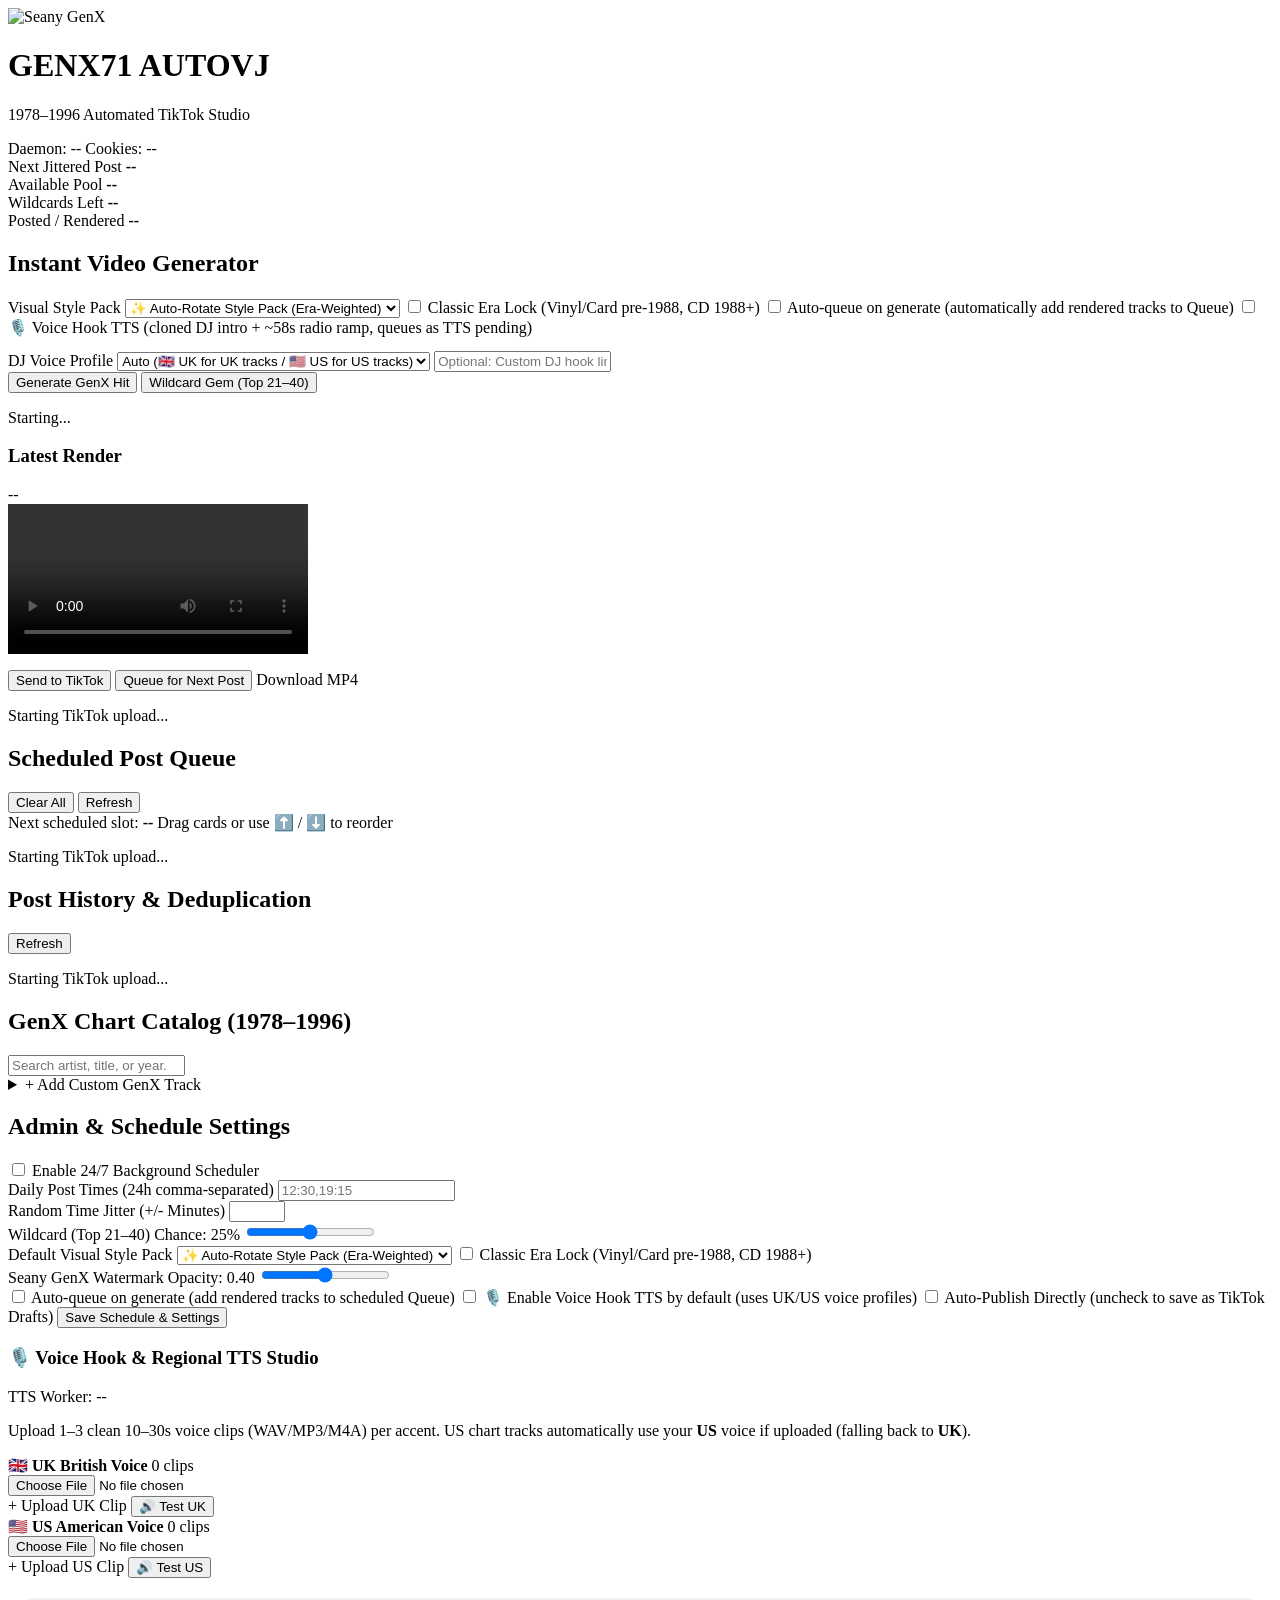
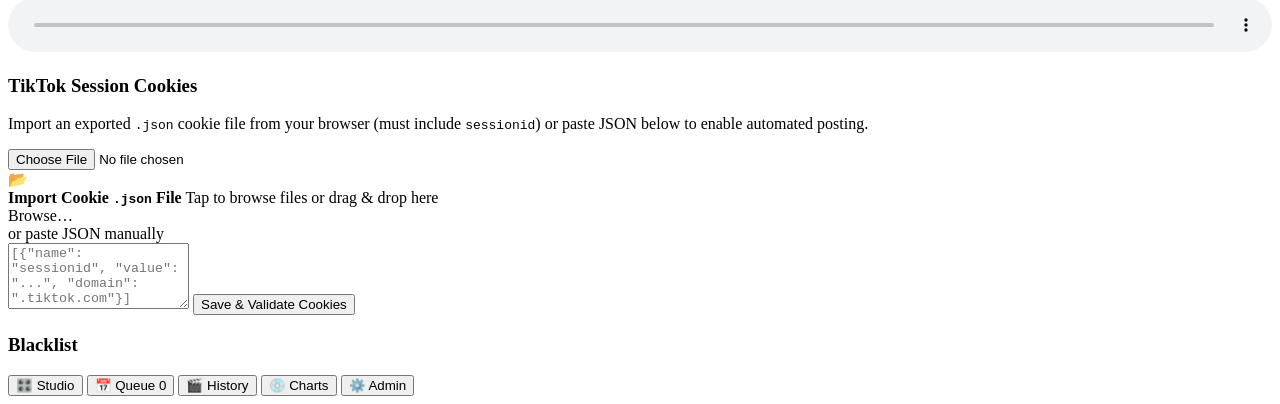
==== web/index.html @ 0e20424f "feat: Regional UK/US Voice Hook TTS sidecar, radio-ramp audio mix, ON AIR captions & TTS pending que" ====
<!DOCTYPE html>
<html lang="en">
<head>
  <meta charset="UTF-8" />
  <meta name="viewport" content="width=device-width, initial-scale=1.0, viewport-fit=cover" />
  <meta name="theme-color" content="#090a10" />
  <meta name="apple-mobile-web-app-capable" content="yes" />
  <meta name="apple-mobile-web-app-status-bar-style" content="black-translucent" />
  <title>GenX71 AutoVJ Studio</title>
  <link rel="manifest" href="/manifest.json" />
  <link rel="icon" href="/logo.png" type="image/png" />
  <link rel="stylesheet" href="/static/style.css?v=2.9" />
</head>
<body>
  <header class="topbar">
    <div class="brand">
      <img src="/logo.png" alt="Seany GenX" class="brand-logo" />
      <div>
        <h1>GENX71 <span class="accent">AUTOVJ</span></h1>
        <p class="subtitle">1978–1996 Automated TikTok Studio</p>
      </div>
    </div>
    <div class="status-pills">
      <span id="daemon-pill" class="pill pill-off">Daemon: --</span>
      <span id="cookie-pill" class="pill pill-warn">Cookies: --</span>
    </div>
  </header>

  <main class="container">
    <!-- TAB 1: STUDIO / DASHBOARD -->
    <section id="tab-studio" class="tab-panel active">
      <div class="stats-grid">
        <div class="stat-card">
          <span class="stat-label">Next Jittered Post</span>
          <strong id="stat-next-run" class="stat-val">--</strong>
        </div>
        <div class="stat-card">
          <span class="stat-label">Available Pool</span>
          <strong id="stat-avail" class="stat-val">--</strong>
        </div>
        <div class="stat-card">
          <span class="stat-label">Wildcards Left</span>
          <strong id="stat-wildcards" class="stat-val">--</strong>
        </div>
        <div class="stat-card">
          <span class="stat-label">Posted / Rendered</span>
          <strong id="stat-posted" class="stat-val">--</strong>
        </div>
      </div>

      <div class="card studio-controls">
        <h2>Instant Video Generator</h2>
        <div class="form-row">
          <label for="gen-template">Visual Style Pack</label>
          <select id="gen-template">
            <option value="auto">✨ Auto-Rotate Style Pack (Era-Weighted)</option>
            <option value="hifi">Hi-Fi Audiophile (3D Vinyl / CD)</option>
            <option value="vhs">VHS / MTV Broadcast</option>
            <option value="neon">Neon Tubes (80s Synth)</option>
            <option value="riso">Risograph Zine Poster</option>
            <option value="kinetic">Kinetic Color-Block</option>
            <option value="cassette">Cassette / Boombox Deck</option>
            <option value="vinyl">Classic: Spinning Vinyl + Tonearm</option>
            <option value="cd">Classic: 3D CD Jewel Case</option>
            <option value="retro">Classic: Retro Audiophile Card</option>
          </select>
          <label class="checkbox-label" style="margin-top: 6px;">
            <input type="checkbox" id="gen-era-appropriate" />
            <span>Classic Era Lock <span class="muted">(Vinyl/Card pre-1988, CD 1988+)</span></span>
          </label>
          <label class="checkbox-label" style="margin-top: 4px;">
            <input type="checkbox" id="gen-auto-queue" />
            <span>Auto-queue on generate <span class="muted">(automatically add rendered tracks to Queue)</span></span>
          </label>
          <label class="checkbox-label" style="margin-top: 4px;">
            <input type="checkbox" id="gen-tts-enabled" />
            <span>🎙️ Voice Hook TTS <span class="muted">(cloned DJ intro + ~58s radio ramp, queues as TTS pending)</span></span>
          </label>
        </div>

        <div id="gen-tts-options" class="form-row hidden" style="margin-top: 8px;">
          <label for="gen-voice-region">DJ Voice Profile</label>
          <select id="gen-voice-region">
            <option value="">Auto (🇬🇧 UK for UK tracks / 🇺🇸 US for US tracks)</option>
            <option value="uk">🇬🇧 UK British Voice</option>
            <option value="us">🇺🇸 US American Voice</option>
          </select>
          <input type="text" id="gen-custom-hook" placeholder="Optional: Custom DJ hook line (leave blank for era-specific auto hook)" style="margin-top: 6px;" />
        </div>

        <div class="btn-group">
          <button id="btn-gen-random" class="btn btn-primary">Generate GenX Hit</button>
          <button id="btn-gen-wildcard" class="btn btn-accent">Wildcard Gem (Top 21–40)</button>
        </div>

        <div id="gen-progress-box" class="progress-box hidden">
          <div class="progress-bar-bg">
            <div id="gen-progress-fill" class="progress-bar-fill" style="width: 0%"></div>
          </div>
          <p id="gen-progress-msg" class="progress-msg">Starting...</p>
        </div>
      </div>

      <div id="preview-card" class="card preview-card hidden">
        <div class="preview-header">
          <h3 id="preview-title">Latest Render</h3>
          <span id="preview-badge" class="badge">--</span>
        </div>
        <div class="video-wrapper">
          <video id="preview-video" controls playsinline></video>
        </div>
        <div class="btn-group-3" style="margin-top: 12px;">
          <button id="btn-publish-preview" class="btn btn-primary">Send to TikTok</button>
          <button id="btn-queue-preview" class="btn btn-accent">Queue for Next Post</button>
          <a id="btn-download-preview" class="btn btn-secondary" download>Download MP4</a>
        </div>
        <div id="publish-preview-progress-box" class="progress-box hidden">
          <div class="progress-bar-bg">
            <div id="publish-preview-progress-fill" class="progress-bar-fill" style="width: 0%"></div>
          </div>
          <p id="publish-preview-progress-msg" class="progress-msg">Starting TikTok upload...</p>
        </div>
      </div>
    </section>

    <!-- TAB 2: SCHEDULED QUEUE -->
    <section id="tab-queue" class="tab-panel">
      <div class="section-header">
        <h2>Scheduled Post Queue</h2>
        <div class="section-actions">
          <button id="btn-clear-queue" class="btn btn-small btn-danger-outline hidden">Clear All</button>
          <button id="btn-refresh-queue" class="btn btn-small">Refresh</button>
        </div>
      </div>
      <div class="card queue-summary">
        <span class="muted">Next scheduled slot: <strong id="queue-next-run" style="color: var(--cyan);">--</strong></span>
        <span class="muted">Drag cards or use ⬆️ / ⬇️ to reorder</span>
      </div>
      <div id="publish-queue-progress-box" class="card progress-box hidden" style="margin-top: 0;">
        <div class="progress-bar-bg">
          <div id="publish-queue-progress-fill" class="progress-bar-fill" style="width: 0%"></div>
        </div>
        <p id="publish-queue-progress-msg" class="progress-msg">Starting TikTok upload...</p>
      </div>
      <div id="queue-list" class="list-stack"></div>
    </section>

    <!-- TAB 3: POST HISTORY -->
    <section id="tab-posts" class="tab-panel">
      <div class="section-header">
        <h2>Post History &amp; Deduplication</h2>
        <button id="btn-refresh-posts" class="btn btn-small">Refresh</button>
      </div>
      <div id="publish-posts-progress-box" class="card progress-box hidden" style="margin-top: 0;">
        <div class="progress-bar-bg">
          <div id="publish-posts-progress-fill" class="progress-bar-fill" style="width: 0%"></div>
        </div>
        <p id="publish-posts-progress-msg" class="progress-msg">Starting TikTok upload...</p>
      </div>
      <div id="posts-list" class="list-stack"></div>
    </section>

    <!-- TAB 3: CHART CATALOG -->
    <section id="tab-tracks" class="tab-panel">
      <div class="section-header">
        <h2>GenX Chart Catalog (1978–1996)</h2>
      </div>
      <div class="search-bar">
        <input type="search" id="track-search" placeholder="Search artist, title, or year..." />
      </div>
      <details class="card add-track-details">
        <summary>+ Add Custom GenX Track</summary>
        <form id="add-track-form" class="form-stack">
          <input type="text" id="new-artist" placeholder="Artist (e.g. Blancmange)" required />
          <input type="text" id="new-title" placeholder="Title (e.g. Blind Vision)" required />
          <div class="form-row-2">
            <input type="number" id="new-year" placeholder="Year (1983)" min="1970" max="1999" required />
            <input type="number" id="new-peak" placeholder="Chart Peak (e.g. 10)" min="1" max="100" />
          </div>
          <label class="checkbox-label">
            <input type="checkbox" id="new-wildcard" /> Mark as Wildcard / Unusual Gem
          </label>
          <button type="submit" class="btn btn-primary">Add to Pool</button>
        </form>
      </details>
      <div id="tracks-list" class="list-stack"></div>
    </section>

    <!-- TAB 4: ADMIN & SCHEDULE -->
    <section id="tab-admin" class="tab-panel">
      <h2>Admin &amp; Schedule Settings</h2>

      <form id="settings-form" class="card form-stack">
        <label class="checkbox-label">
          <input type="checkbox" id="set-sched-enabled" /> Enable 24/7 Background Scheduler
        </label>

        <div class="form-row">
          <label for="set-post-times">Daily Post Times (24h comma-separated)</label>
          <input type="text" id="set-post-times" placeholder="12:30,19:15" />
        </div>

        <div class="form-row">
          <label for="set-jitter">Random Time Jitter (+/- Minutes)</label>
          <input type="number" id="set-jitter" min="0" max="120" />
        </div>

        <div class="form-row">
          <label for="set-wildcard">Wildcard (Top 21–40) Chance: <span id="wildcard-val">25</span>%</label>
          <input type="range" id="set-wildcard" min="0" max="100" step="5" />
        </div>

        <div class="form-row">
          <label for="set-template">Default Visual Style Pack</label>
          <select id="set-template">
            <option value="auto">✨ Auto-Rotate Style Pack (Era-Weighted)</option>
            <option value="hifi">Hi-Fi Audiophile (3D Vinyl / CD)</option>
            <option value="vhs">VHS / MTV Broadcast</option>
            <option value="neon">Neon Tubes (80s Synth)</option>
            <option value="riso">Risograph Zine Poster</option>
            <option value="kinetic">Kinetic Color-Block</option>
            <option value="cassette">Cassette / Boombox Deck</option>
            <option value="vinyl">Classic: Spinning Vinyl + Tonearm</option>
            <option value="cd">Classic: 3D CD Jewel Case</option>
            <option value="retro">Classic: Retro Audiophile Card</option>
          </select>
          <label class="checkbox-label" style="margin-top: 6px;">
            <input type="checkbox" id="set-era-appropriate" />
            <span>Classic Era Lock <span class="muted">(Vinyl/Card pre-1988, CD 1988+)</span></span>
          </label>
        </div>

        <div class="form-row">
          <label for="set-wm-opacity">Seany GenX Watermark Opacity: <span id="wm-val">0.40</span></label>
          <input type="range" id="set-wm-opacity" min="0.1" max="0.9" step="0.05" />
        </div>

        <label class="checkbox-label">
          <input type="checkbox" id="set-auto-queue" /> Auto-queue on generate (add rendered tracks to scheduled Queue)
        </label>

        <label class="checkbox-label">
          <input type="checkbox" id="set-tts-enabled" /> 🎙️ Enable Voice Hook TTS by default (uses UK/US voice profiles)
        </label>

        <label class="checkbox-label">
          <input type="checkbox" id="set-auto-publish" /> Auto-Publish Directly (uncheck to save as TikTok Drafts)
        </label>

        <button type="submit" class="btn btn-primary">Save Schedule &amp; Settings</button>
      </form>

      <div class="card form-stack" style="margin-top: 16px;">
        <div class="voice-profile-header">
          <h3>🎙️ Voice Hook &amp; Regional TTS Studio</h3>
          <span id="tts-worker-pill" class="pill pill-off">TTS Worker: --</span>
        </div>
        <p class="muted">Upload 1–3 clean 10–30s voice clips (WAV/MP3/M4A) per accent. US chart tracks automatically use your <strong>US</strong> voice if uploaded (falling back to <strong>UK</strong>).</p>

        <div class="voice-profiles-grid">
          <div class="voice-profile-box">
            <div class="voice-profile-header">
              <strong>🇬🇧 UK British Voice</strong>
              <span id="voice-uk-badge" class="badge">0 clips</span>
            </div>
            <input type="file" id="voice-uk-input" accept="audio/*,.wav,.mp3,.m4a,.ogg,.flac,.webm" class="sr-only" />
            <div class="section-actions">
              <label for="voice-uk-input" class="btn btn-secondary btn-small" style="cursor:pointer;">+ Upload UK Clip</label>
              <button type="button" id="btn-test-uk" class="btn btn-small" onclick="testVoiceProfile('uk')">🔊 Test UK</button>
            </div>
            <div id="voice-uk-list" class="list-stack"></div>
          </div>

          <div class="voice-profile-box">
            <div class="voice-profile-header">
              <strong>🇺🇸 US American Voice</strong>
              <span id="voice-us-badge" class="badge">0 clips</span>
            </div>
            <input type="file" id="voice-us-input" accept="audio/*,.wav,.mp3,.m4a,.ogg,.flac,.webm" class="sr-only" />
            <div class="section-actions">
              <label for="voice-us-input" class="btn btn-secondary btn-small" style="cursor:pointer;">+ Upload US Clip</label>
              <button type="button" id="btn-test-us" class="btn btn-small" onclick="testVoiceProfile('us')">🔊 Test US</button>
            </div>
            <div id="voice-us-list" class="list-stack"></div>
          </div>
        </div>

        <p id="tts-voice-msg" class="muted"></p>
        <audio id="tts-test-audio" controls class="hidden" style="width:100%; margin-top:4px;"></audio>
      </div>

      <div class="card form-stack" style="margin-top: 16px;">
        <h3>TikTok Session Cookies</h3>
        <p class="muted">Import an exported <code>.json</code> cookie file from your browser (must include <code>sessionid</code>) or paste JSON below to enable automated posting.</p>

        <input type="file" id="cookies-file-input" accept=".json,application/json" class="sr-only" />
        <label id="cookies-dropzone" for="cookies-file-input" class="file-dropzone" tabindex="0" aria-label="Browse for TikTok cookie JSON file">
          <div class="file-dropzone-icon">📂</div>
          <div class="file-dropzone-text">
            <strong>Import Cookie <code>.json</code> File</strong>
            <span id="cookies-file-name" class="muted">Tap to browse files or drag &amp; drop here</span>
          </div>
          <span class="btn btn-secondary btn-small">Browse…</span>
        </label>

        <div class="divider-label"><span>or paste JSON manually</span></div>
        <textarea id="cookies-input" rows="4" placeholder='[{"name": "sessionid", "value": "...", "domain": ".tiktok.com"}]'></textarea>
        <button id="btn-save-cookies" class="btn btn-accent">Save &amp; Validate Cookies</button>
        <p id="cookie-status-msg" class="muted"></p>
      </div>

      <div class="card form-stack" style="margin-top: 16px;">
        <h3>Blacklist</h3>
        <div id="blacklist-items" class="list-stack"></div>
      </div>
    </section>
  </main>

  <nav class="bottom-nav">
    <button class="nav-btn active" data-tab="studio">
      <span class="nav-icon">🎛️</span>
      <span>Studio</span>
    </button>
    <button class="nav-btn" data-tab="queue">
      <span class="nav-icon">📅</span>
      <span>Queue</span>
      <span id="queue-nav-badge" class="nav-badge hidden">0</span>
    </button>
    <button class="nav-btn" data-tab="posts">
      <span class="nav-icon">🎬</span>
      <span>History</span>
    </button>
    <button class="nav-btn" data-tab="tracks">
      <span class="nav-icon">💿</span>
      <span>Charts</span>
    </button>
    <button class="nav-btn" data-tab="admin">
      <span class="nav-icon">⚙️</span>
      <span>Admin</span>
    </button>
  </nav>

  <script src="/static/app.js?v=2.9"></script>
</body>
</html>
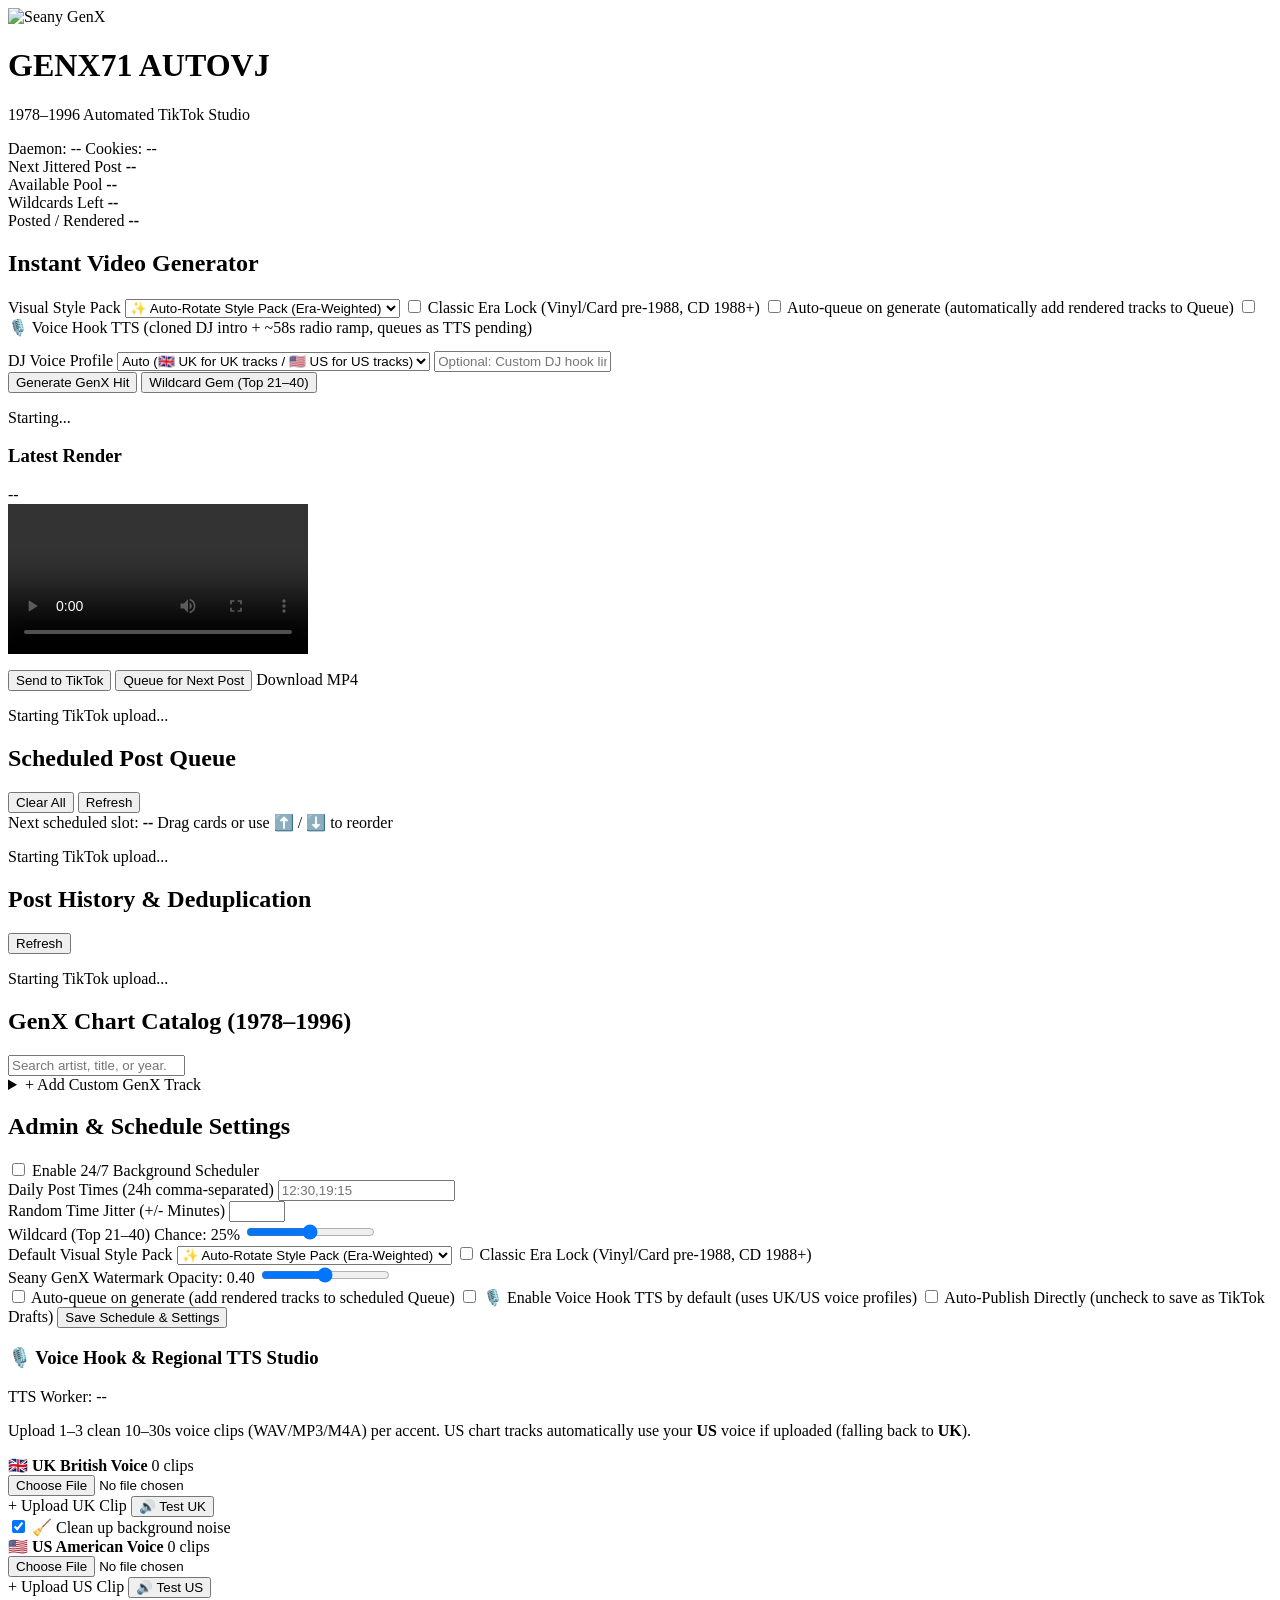
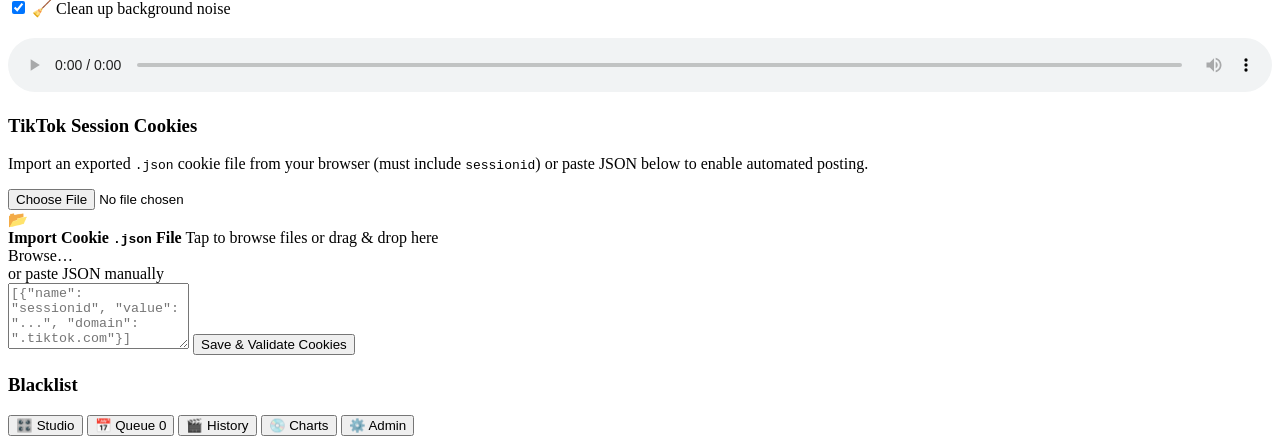
==== commit c36d5652: "feat(tts): add per-upload background noise cleanup checkbox for UK/US voice samples" ====
--- a/web/index.html
+++ b/web/index.html
@@ -268,6 +268,9 @@
               <label for="voice-uk-input" class="btn btn-secondary btn-small" style="cursor:pointer;">+ Upload UK Clip</label>
               <button type="button" id="btn-test-uk" class="btn btn-small" onclick="testVoiceProfile('uk')">🔊 Test UK</button>
             </div>
+            <label class="checkbox-row voice-denoise-opt">
+              <input type="checkbox" id="voice-uk-denoise" checked /> 🧹 Clean up background noise
+            </label>
             <div id="voice-uk-list" class="list-stack"></div>
           </div>
 
@@ -281,6 +284,9 @@
               <label for="voice-us-input" class="btn btn-secondary btn-small" style="cursor:pointer;">+ Upload US Clip</label>
               <button type="button" id="btn-test-us" class="btn btn-small" onclick="testVoiceProfile('us')">🔊 Test US</button>
             </div>
+            <label class="checkbox-row voice-denoise-opt">
+              <input type="checkbox" id="voice-us-denoise" checked /> 🧹 Clean up background noise
+            </label>
             <div id="voice-us-list" class="list-stack"></div>
           </div>
         </div>
@@ -340,6 +346,6 @@
     </button>
   </nav>
 
-  <script src="/static/app.js?v=2.9"></script>
+  <script src="/static/app.js?v=2.10"></script>
 </body>
 </html>
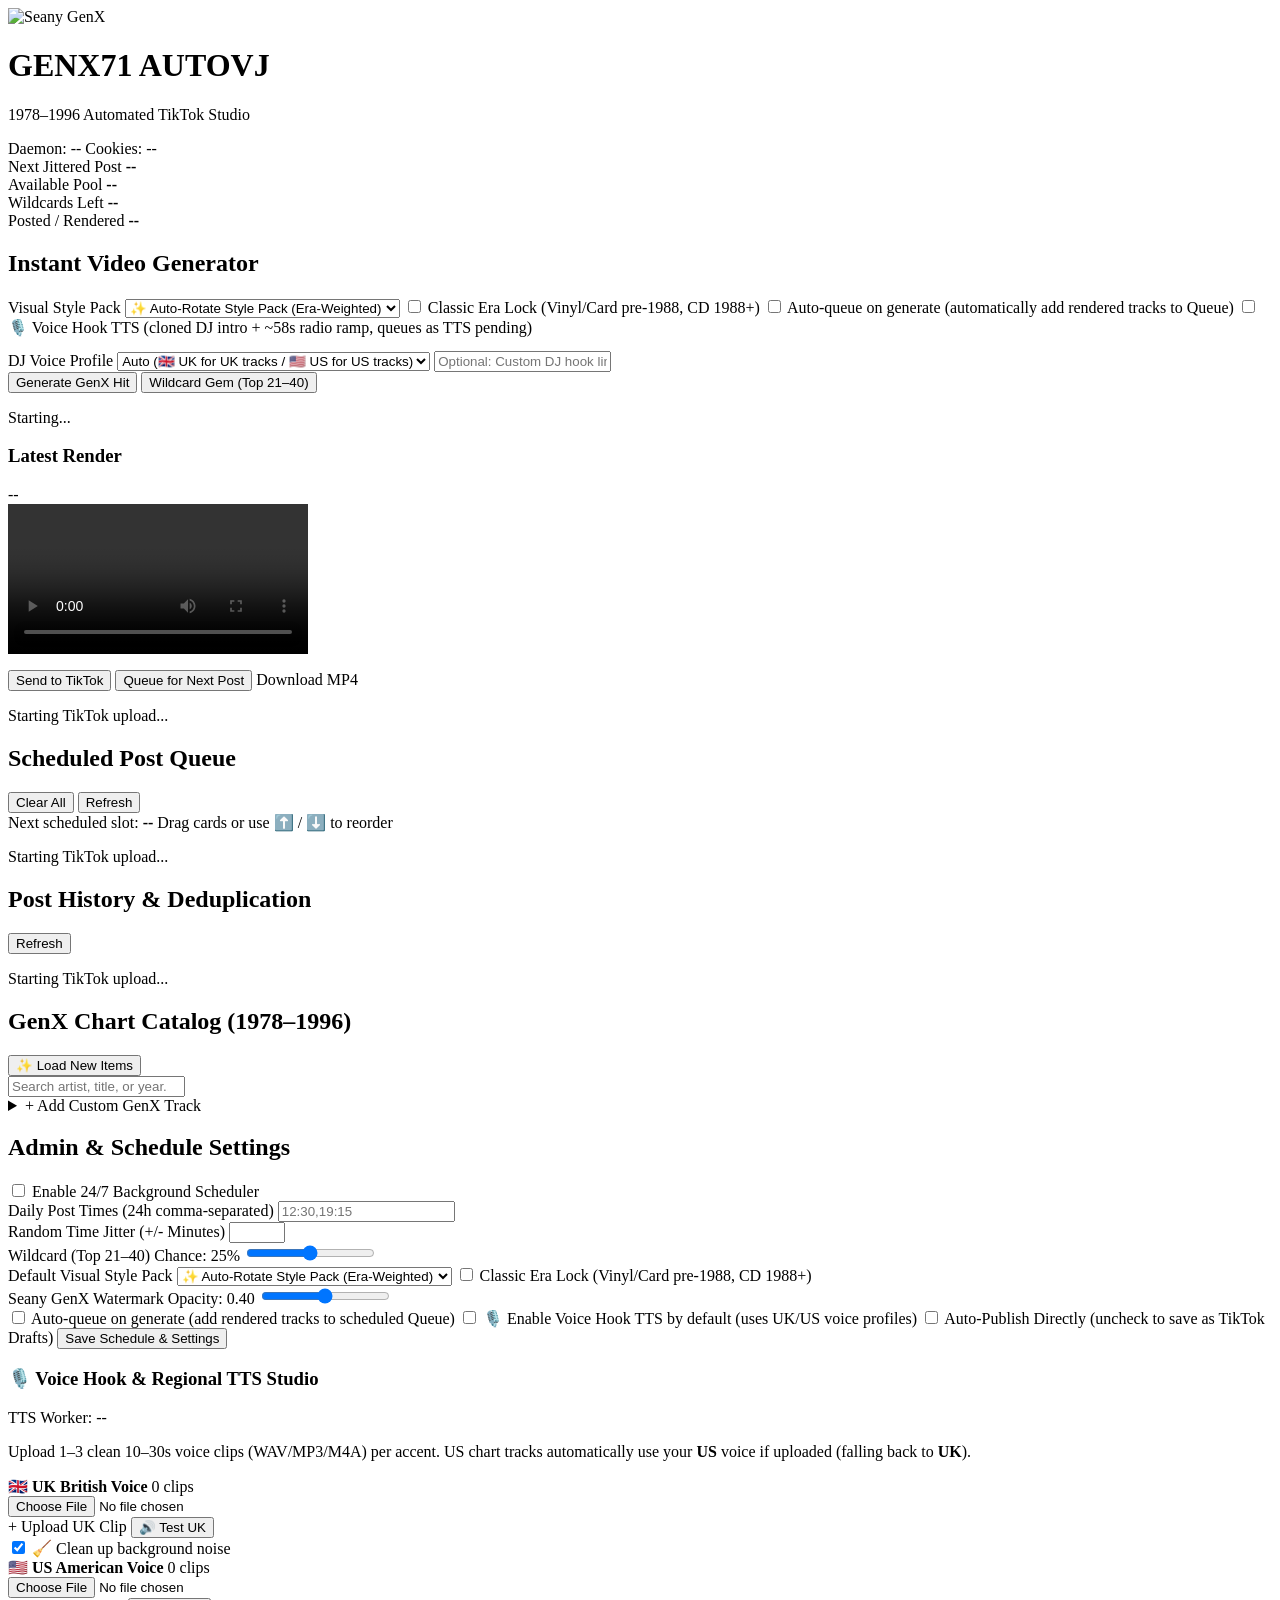
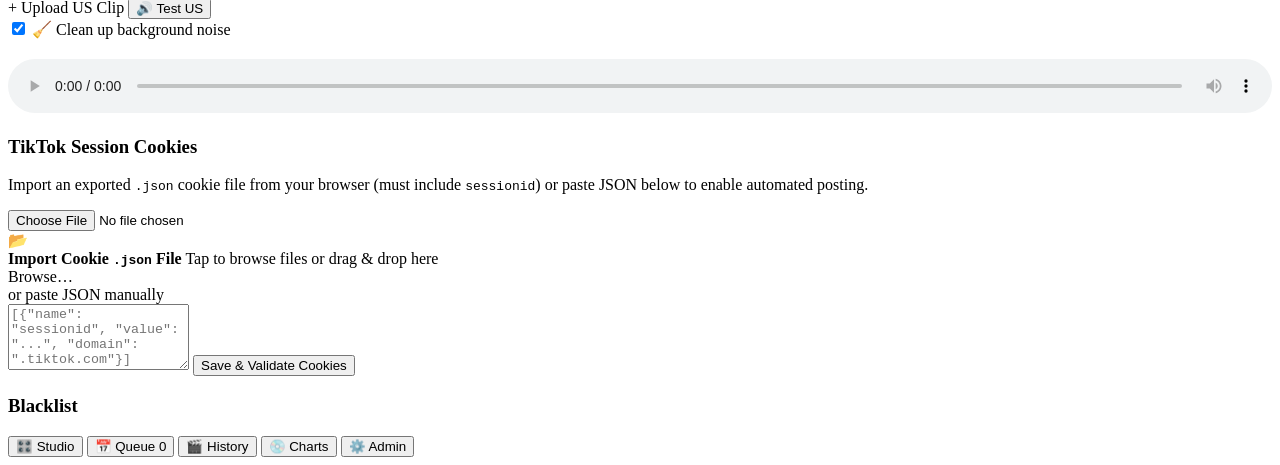
==== commit 2461bb6f: "feat(charts): add Load New Items button with hybrid Wikipedia/curated loader and page-shifting pagin" ====
--- a/web/index.html
+++ b/web/index.html
@@ -9,7 +9,7 @@
   <title>GenX71 AutoVJ Studio</title>
   <link rel="manifest" href="/manifest.json" />
   <link rel="icon" href="/logo.png" type="image/png" />
-  <link rel="stylesheet" href="/static/style.css?v=2.9" />
+  <link rel="stylesheet" href="/static/style.css?v=2.10" />
 </head>
 <body>
   <header class="topbar">
@@ -164,7 +164,9 @@
     <section id="tab-tracks" class="tab-panel">
       <div class="section-header">
         <h2>GenX Chart Catalog (1978–1996)</h2>
-      </div>
+        <button id="btn-load-new-tracks" class="btn btn-small btn-accent">✨ Load New Items</button>
+      </div>
+      <div id="tracks-load-status" class="tracks-load-status hidden"></div>
       <div class="search-bar">
         <input type="search" id="track-search" placeholder="Search artist, title, or year..." />
       </div>
@@ -183,7 +185,9 @@
           <button type="submit" class="btn btn-primary">Add to Pool</button>
         </form>
       </details>
+      <div id="tracks-pagination-top" class="pagination-bar hidden"></div>
       <div id="tracks-list" class="list-stack"></div>
+      <div id="tracks-pagination-bottom" class="pagination-bar hidden"></div>
     </section>
 
     <!-- TAB 4: ADMIN & SCHEDULE -->
@@ -346,6 +350,6 @@
     </button>
   </nav>
 
-  <script src="/static/app.js?v=2.10"></script>
+  <script src="/static/app.js?v=2.12"></script>
 </body>
 </html>
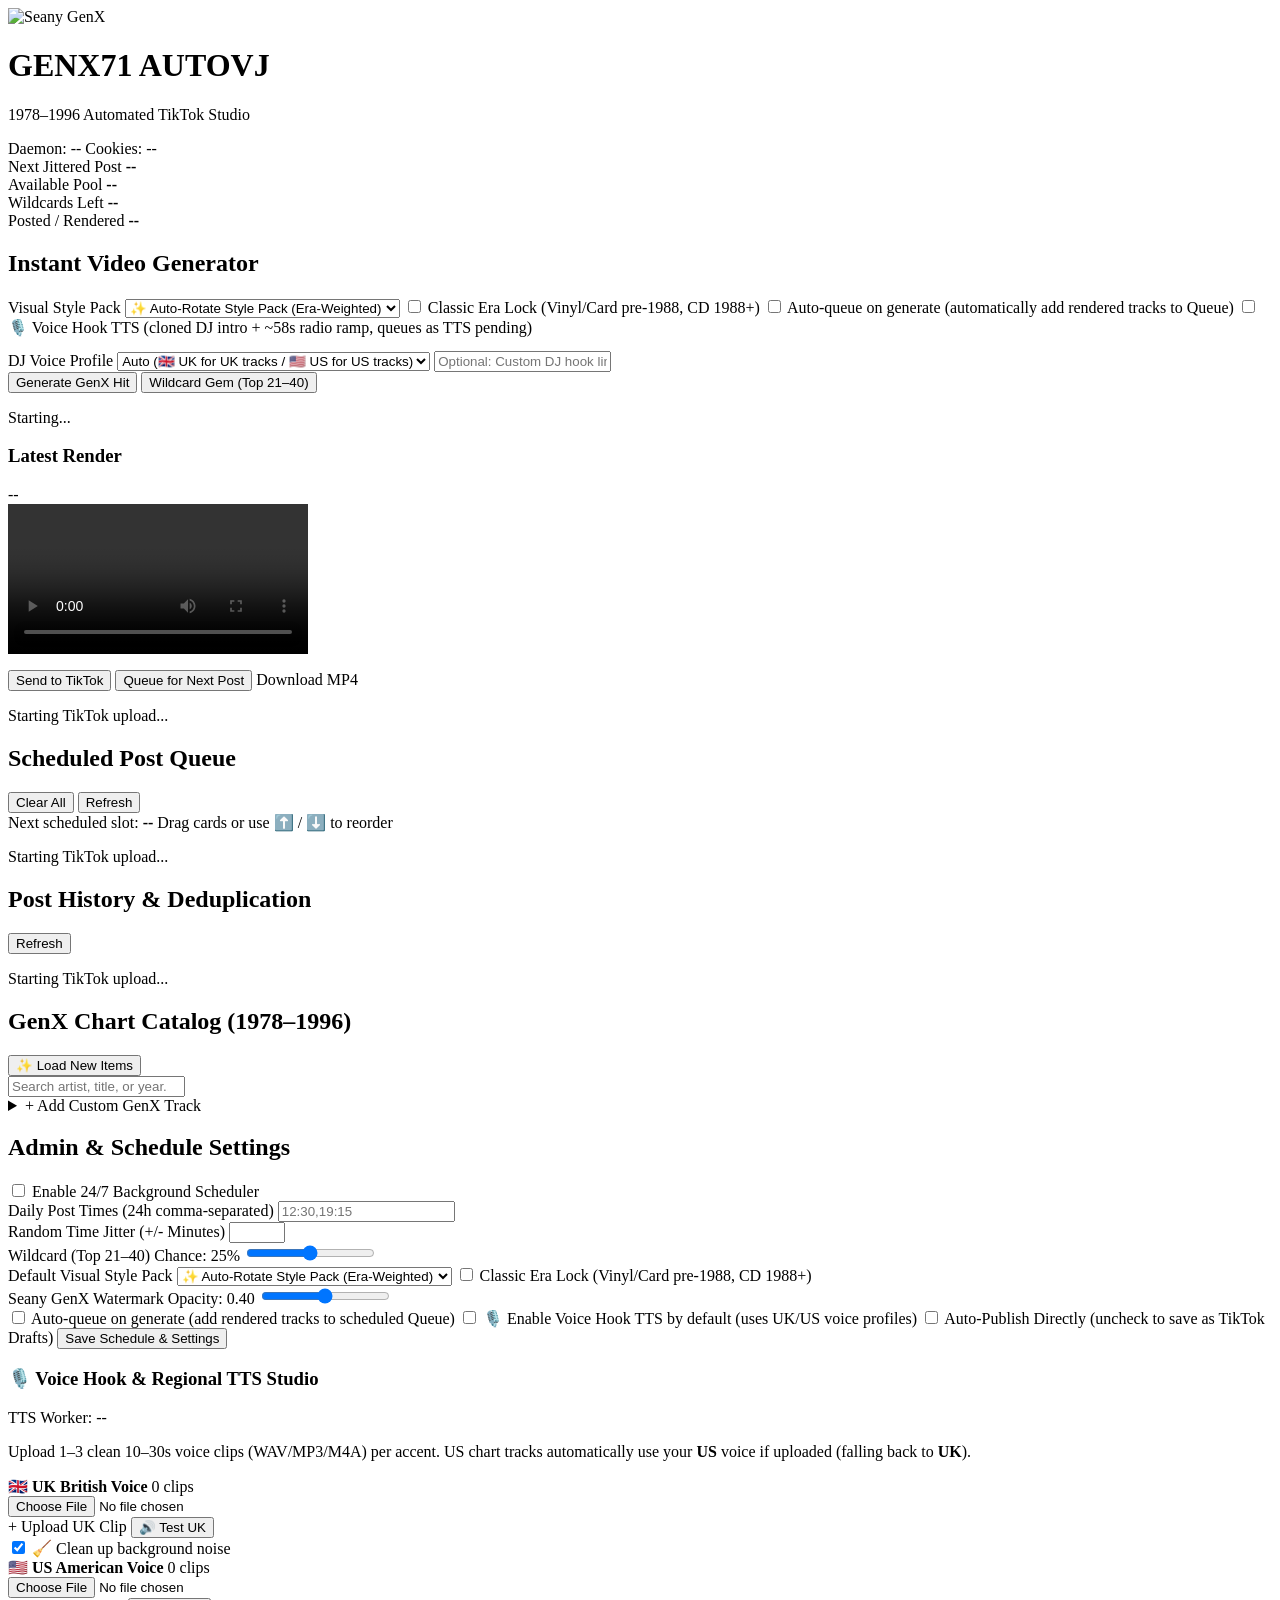
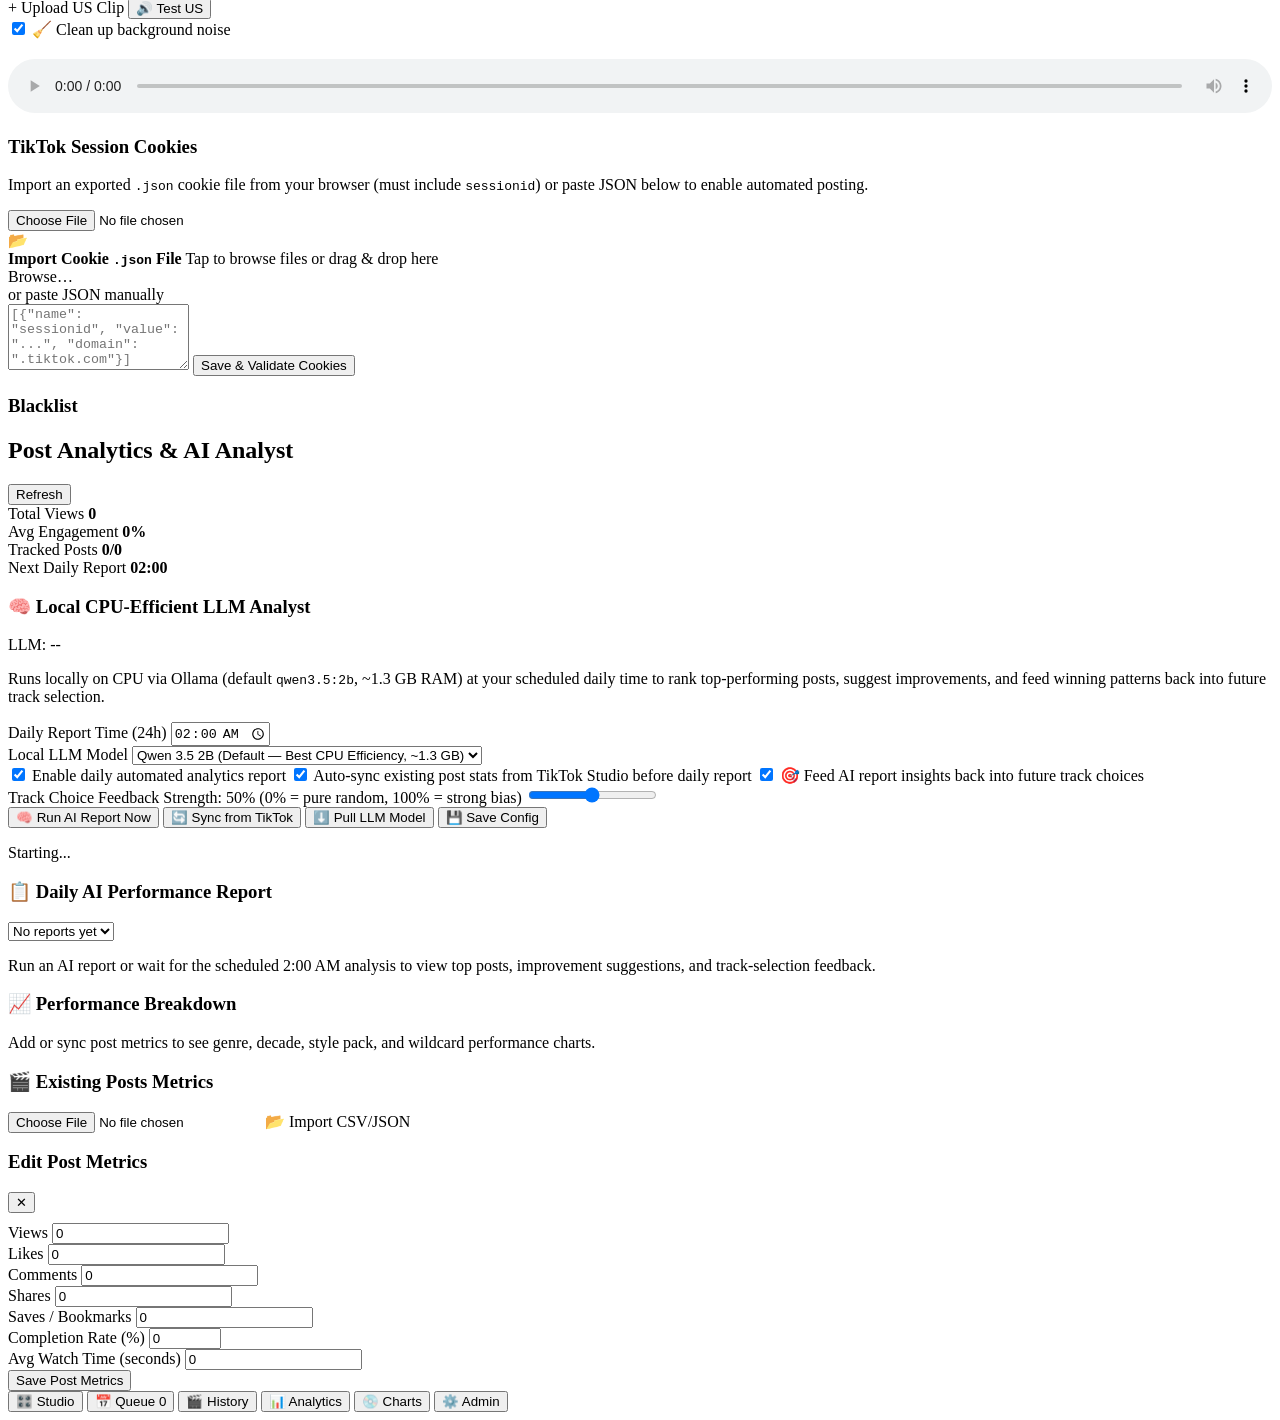
==== commit e6745b48: "feat(analytics): add post analytics section, daily local LLM analyst (Qwen3.5 2B), and track-choice " ====
--- a/web/index.html
+++ b/web/index.html
@@ -9,7 +9,7 @@
   <title>GenX71 AutoVJ Studio</title>
   <link rel="manifest" href="/manifest.json" />
   <link rel="icon" href="/logo.png" type="image/png" />
-  <link rel="stylesheet" href="/static/style.css?v=2.10" />
+  <link rel="stylesheet" href="/static/style.css?v=3.0" />
 </head>
 <body>
   <header class="topbar">
@@ -324,7 +324,172 @@
         <div id="blacklist-items" class="list-stack"></div>
       </div>
     </section>
+
+    <!-- TAB 5: POST ANALYTICS & LOCAL AI ANALYST -->
+    <section id="tab-analytics" class="tab-panel">
+      <div class="section-header">
+        <h2>Post Analytics &amp; AI Analyst</h2>
+        <button id="btn-refresh-analytics" class="btn btn-small">Refresh</button>
+      </div>
+
+      <div class="stats-grid">
+        <div class="stat-card">
+          <span class="stat-label">Total Views</span>
+          <strong id="ana-stat-views" class="stat-val">0</strong>
+        </div>
+        <div class="stat-card">
+          <span class="stat-label">Avg Engagement</span>
+          <strong id="ana-stat-eng" class="stat-val">0%</strong>
+        </div>
+        <div class="stat-card">
+          <span class="stat-label">Tracked Posts</span>
+          <strong id="ana-stat-tracked" class="stat-val">0/0</strong>
+        </div>
+        <div class="stat-card">
+          <span class="stat-label">Next Daily Report</span>
+          <strong id="ana-stat-next" class="stat-val">02:00</strong>
+        </div>
+      </div>
+
+      <div class="card form-stack">
+        <div class="voice-profile-header">
+          <h3>🧠 Local CPU-Efficient LLM Analyst</h3>
+          <span id="llm-worker-pill" class="pill pill-off">LLM: --</span>
+        </div>
+        <p class="muted">Runs locally on CPU via Ollama (default <code>qwen3.5:2b</code>, ~1.3 GB RAM) at your scheduled daily time to rank top-performing posts, suggest improvements, and feed winning patterns back into future track selection.</p>
+
+        <div class="form-row-2">
+          <div class="form-row" style="margin-bottom: 0;">
+            <label for="ana-report-time">Daily Report Time (24h)</label>
+            <input type="time" id="ana-report-time" value="02:00" />
+          </div>
+          <div class="form-row" style="margin-bottom: 0;">
+            <label for="ana-llm-model">Local LLM Model</label>
+            <select id="ana-llm-model">
+              <option value="qwen3.5:2b">Qwen 3.5 2B (Default — Best CPU Efficiency, ~1.3 GB)</option>
+              <option value="qwen3.5:4b">Qwen 3.5 4B (Deeper Reasoning, ~2.7 GB)</option>
+              <option value="qwen3:1.7b">Qwen 3 1.7B (Ultra-Light CPU, ~1.1 GB)</option>
+              <option value="phi4-mini">Phi-4 Mini 3.8B (CPU-Friendly, ~2.5 GB)</option>
+            </select>
+          </div>
+        </div>
+
+        <label class="checkbox-label">
+          <input type="checkbox" id="ana-report-enabled" checked />
+          <span>Enable daily automated analytics report</span>
+        </label>
+
+        <label class="checkbox-label">
+          <input type="checkbox" id="ana-auto-sync" checked />
+          <span>Auto-sync existing post stats from TikTok Studio before daily report</span>
+        </label>
+
+        <label class="checkbox-label">
+          <input type="checkbox" id="ana-feedback-enabled" checked />
+          <span>🎯 Feed AI report insights back into future track choices</span>
+        </label>
+
+        <div class="form-row" style="margin-bottom: 0;">
+          <label for="ana-feedback-strength">Track Choice Feedback Strength: <span id="ana-strength-val">50</span>% <span class="muted">(0% = pure random, 100% = strong bias)</span></label>
+          <input type="range" id="ana-feedback-strength" min="0" max="100" step="10" value="50" />
+        </div>
+
+        <div class="analytics-actions-grid">
+          <button type="button" id="btn-run-analytics" class="btn btn-primary">🧠 Run AI Report Now</button>
+          <button type="button" id="btn-sync-analytics" class="btn btn-accent">🔄 Sync from TikTok</button>
+          <button type="button" id="btn-pull-llm" class="btn btn-secondary">⬇️ Pull LLM Model</button>
+          <button type="button" id="btn-save-analytics-cfg" class="btn btn-secondary">💾 Save Config</button>
+        </div>
+
+        <div id="analytics-progress-box" class="progress-box hidden">
+          <div class="progress-bar-bg">
+            <div id="analytics-progress-fill" class="progress-bar-fill" style="width: 0%"></div>
+          </div>
+          <p id="analytics-progress-msg" class="progress-msg">Starting...</p>
+        </div>
+      </div>
+
+      <div class="card form-stack">
+        <div class="voice-profile-header">
+          <h3>📋 Daily AI Performance Report</h3>
+          <select id="ana-report-select" class="report-select" aria-label="Select daily report">
+            <option value="">No reports yet</option>
+          </select>
+        </div>
+        <div id="ana-report-meta" class="muted"></div>
+        <div id="ana-report-body" class="report-body">
+          <p class="muted">Run an AI report or wait for the scheduled 2:00 AM analysis to view top posts, improvement suggestions, and track-selection feedback.</p>
+        </div>
+      </div>
+
+      <div class="card form-stack">
+        <h3>📈 Performance Breakdown</h3>
+        <div id="ana-breakdowns" class="breakdowns-grid">
+          <p class="muted">Add or sync post metrics to see genre, decade, style pack, and wildcard performance charts.</p>
+        </div>
+      </div>
+
+      <div class="card form-stack">
+        <div class="voice-profile-header">
+          <h3>🎬 Existing Posts Metrics</h3>
+          <div class="section-actions">
+            <input type="file" id="analytics-import-input" accept=".csv,.json,text/csv,application/json" class="sr-only" />
+            <label for="analytics-import-input" class="btn btn-secondary btn-small" style="cursor:pointer;">📂 Import CSV/JSON</label>
+          </div>
+        </div>
+        <p id="ana-import-msg" class="muted"></p>
+        <div id="ana-posts-list" class="list-stack"></div>
+      </div>
+    </section>
   </main>
+
+  <!-- Inline Metrics Editor Modal -->
+  <div id="metrics-modal" class="modal-backdrop hidden" role="dialog" aria-modal="true" aria-labelledby="metrics-modal-title">
+    <div class="card modal-card">
+      <div class="voice-profile-header">
+        <h3 id="metrics-modal-title">Edit Post Metrics</h3>
+        <button type="button" id="btn-close-metrics-modal" class="btn btn-small">✕</button>
+      </div>
+      <form id="metrics-form" class="form-stack" style="margin-top: 10px;">
+        <input type="hidden" id="metric-post-id" />
+        <div class="form-row-2">
+          <div class="form-row" style="margin-bottom:0;">
+            <label for="metric-views">Views</label>
+            <input type="number" id="metric-views" min="0" value="0" />
+          </div>
+          <div class="form-row" style="margin-bottom:0;">
+            <label for="metric-likes">Likes</label>
+            <input type="number" id="metric-likes" min="0" value="0" />
+          </div>
+        </div>
+        <div class="form-row-2">
+          <div class="form-row" style="margin-bottom:0;">
+            <label for="metric-comments">Comments</label>
+            <input type="number" id="metric-comments" min="0" value="0" />
+          </div>
+          <div class="form-row" style="margin-bottom:0;">
+            <label for="metric-shares">Shares</label>
+            <input type="number" id="metric-shares" min="0" value="0" />
+          </div>
+        </div>
+        <div class="form-row-2">
+          <div class="form-row" style="margin-bottom:0;">
+            <label for="metric-saves">Saves / Bookmarks</label>
+            <input type="number" id="metric-saves" min="0" value="0" />
+          </div>
+          <div class="form-row" style="margin-bottom:0;">
+            <label for="metric-completion">Completion Rate (%)</label>
+            <input type="number" id="metric-completion" min="0" max="100" step="0.1" value="0" />
+          </div>
+        </div>
+        <div class="form-row" style="margin-bottom:0;">
+          <label for="metric-watch-time">Avg Watch Time (seconds)</label>
+          <input type="number" id="metric-watch-time" min="0" step="0.1" value="0" />
+        </div>
+        <button type="submit" class="btn btn-primary">Save Post Metrics</button>
+      </form>
+    </div>
+  </div>
 
   <nav class="bottom-nav">
     <button class="nav-btn active" data-tab="studio">
@@ -340,6 +505,10 @@
       <span class="nav-icon">🎬</span>
       <span>History</span>
     </button>
+    <button class="nav-btn" data-tab="analytics">
+      <span class="nav-icon">📊</span>
+      <span>Analytics</span>
+    </button>
     <button class="nav-btn" data-tab="tracks">
       <span class="nav-icon">💿</span>
       <span>Charts</span>
@@ -350,6 +519,6 @@
     </button>
   </nav>
 
-  <script src="/static/app.js?v=2.12"></script>
+  <script src="/static/app.js?v=3.0"></script>
 </body>
 </html>
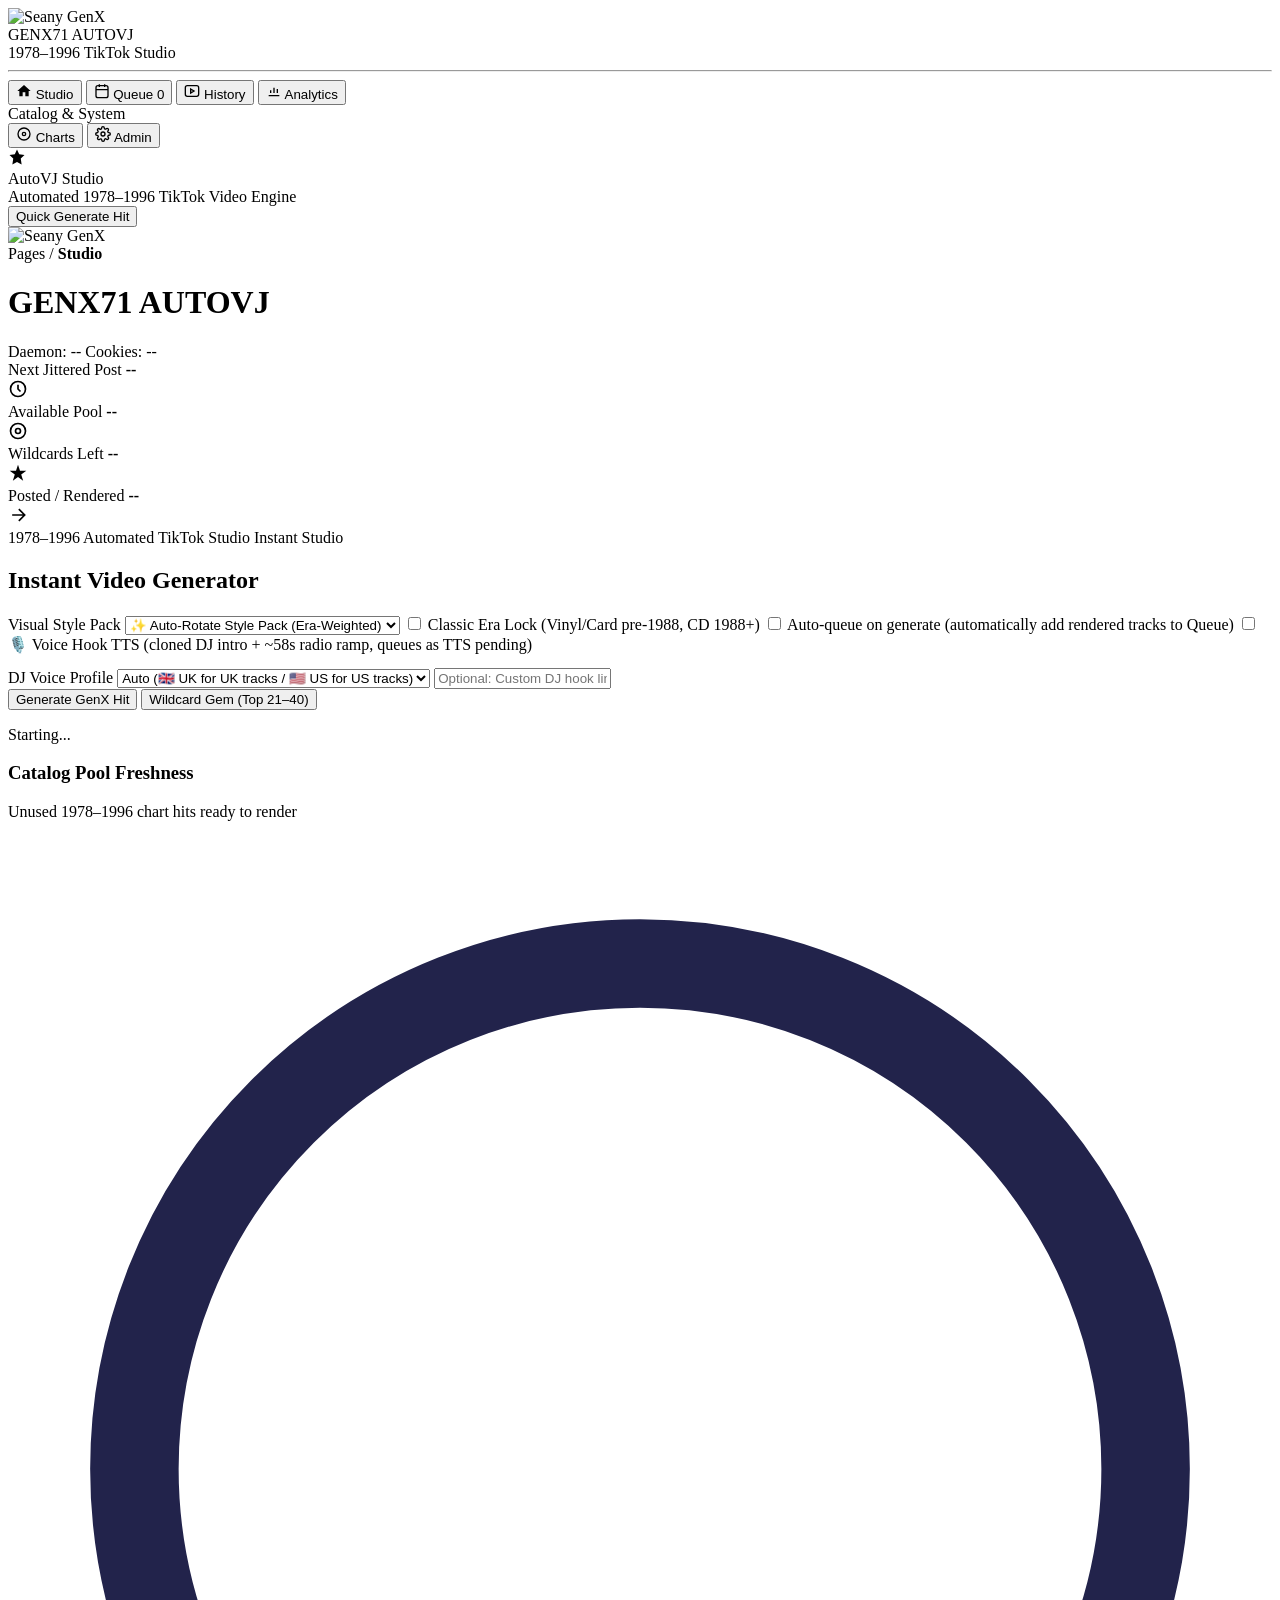
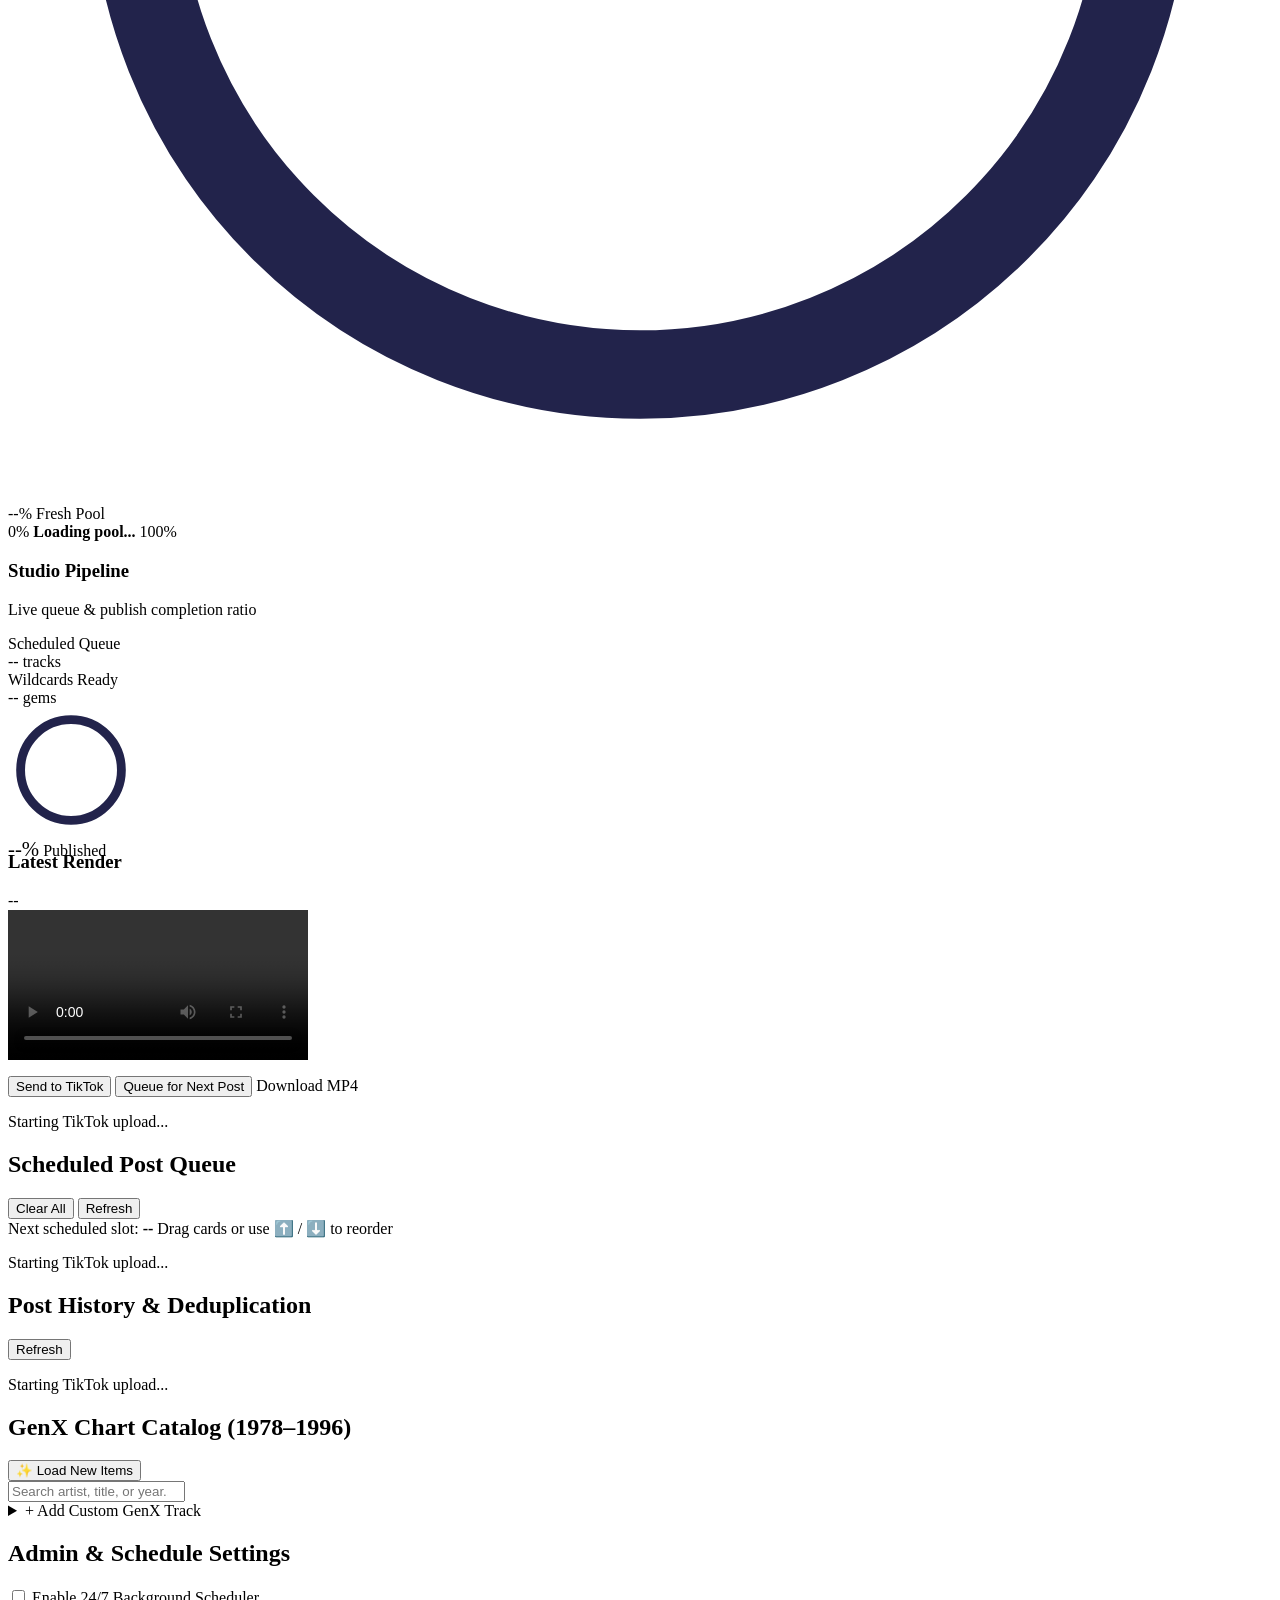
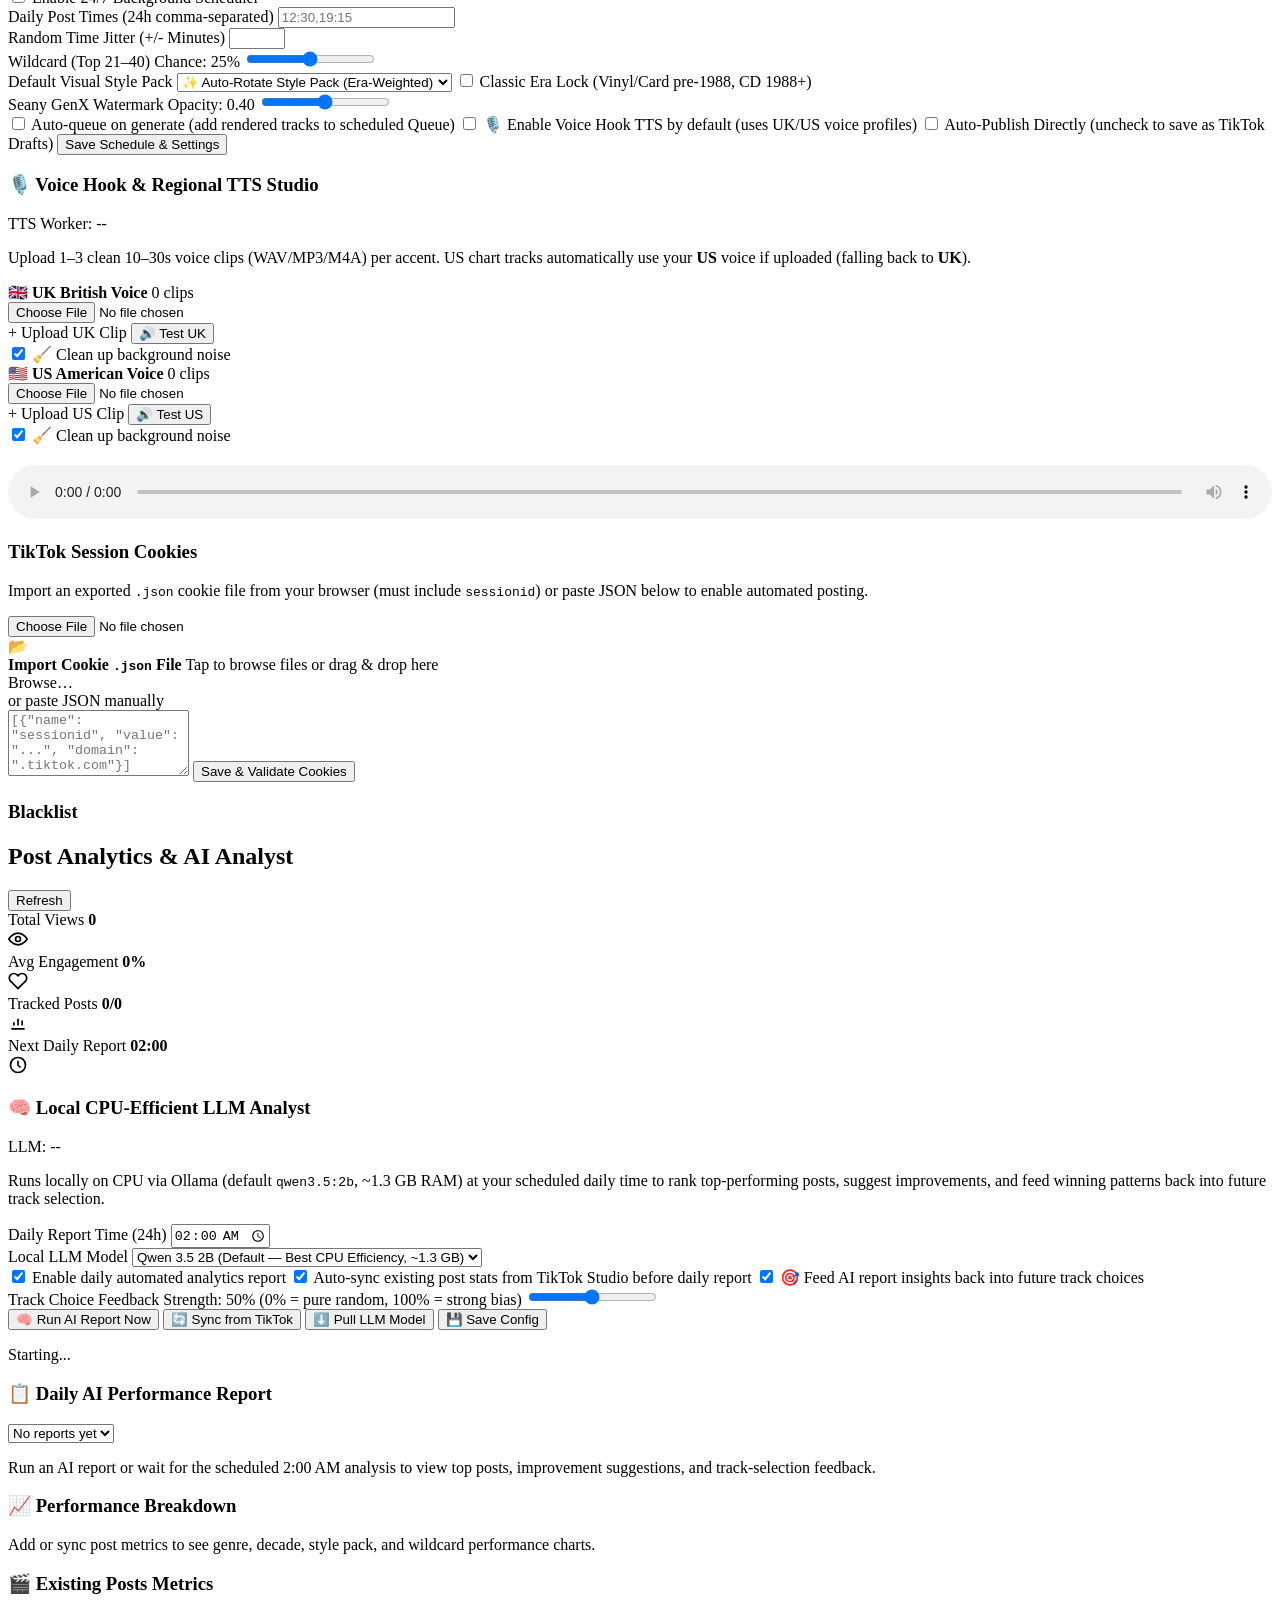
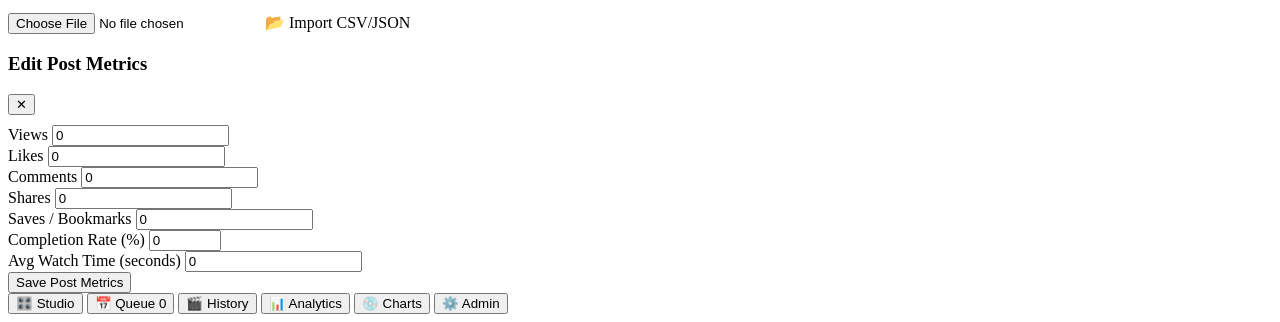
==== commit 397804c1: "Retheme dashboard with Vision UI cosmic glassmorphism design" ====
--- a/web/index.html
+++ b/web/index.html
@@ -3,445 +3,643 @@
 <head>
   <meta charset="UTF-8" />
   <meta name="viewport" content="width=device-width, initial-scale=1.0, viewport-fit=cover" />
-  <meta name="theme-color" content="#090a10" />
+  <meta name="theme-color" content="#060b26" />
   <meta name="apple-mobile-web-app-capable" content="yes" />
   <meta name="apple-mobile-web-app-status-bar-style" content="black-translucent" />
   <title>GenX71 AutoVJ Studio</title>
   <link rel="manifest" href="/manifest.json" />
   <link rel="icon" href="/logo.png" type="image/png" />
-  <link rel="stylesheet" href="/static/style.css?v=3.0" />
+  <link rel="stylesheet" href="/static/style.css?v=4.0" />
 </head>
 <body>
-  <header class="topbar">
-    <div class="brand">
-      <img src="/logo.png" alt="Seany GenX" class="brand-logo" />
+  <div class="app-shell">
+    <!-- FLOATING VISION UI DESKTOP SIDEBAR -->
+    <aside class="v-sidebar" aria-label="Studio Navigation">
       <div>
-        <h1>GENX71 <span class="accent">AUTOVJ</span></h1>
-        <p class="subtitle">1978–1996 Automated TikTok Studio</p>
+        <div class="sidebar-brand">
+          <img src="/logo.png" alt="Seany GenX" class="brand-logo" />
+          <div>
+            <div class="sidebar-brand-title">GENX71 <span class="accent">AUTOVJ</span></div>
+            <div class="sidebar-brand-sub">1978–1996 TikTok Studio</div>
+          </div>
+        </div>
+
+        <hr class="v-divider" />
+
+        <nav class="sidebar-nav">
+          <button type="button" class="nav-btn active" data-tab="studio">
+            <span class="sidebar-icon-box" aria-hidden="true">
+              <svg width="16" height="16" viewBox="0 0 24 24" fill="currentColor"><path d="M10 20v-6h4v6h5v-8h3L12 3 2 12h3v8z"/></svg>
+            </span>
+            <span>Studio</span>
+          </button>
+
+          <button type="button" class="nav-btn" data-tab="queue">
+            <span class="sidebar-icon-box" aria-hidden="true">
+              <svg width="16" height="16" viewBox="0 0 24 24" fill="none" stroke="currentColor" stroke-width="2"><rect x="3" y="4" width="18" height="18" rx="3"/><path d="M16 2v4M8 2v4M3 10h18"/></svg>
+            </span>
+            <span>Queue</span>
+            <span id="sidebar-queue-badge" class="sidebar-badge queue-nav-badge hidden">0</span>
+          </button>
+
+          <button type="button" class="nav-btn" data-tab="posts">
+            <span class="sidebar-icon-box" aria-hidden="true">
+              <svg width="16" height="16" viewBox="0 0 24 24" fill="none" stroke="currentColor" stroke-width="2"><rect x="2" y="4" width="20" height="16" rx="3"/><path d="M10 9l5 3-5 3V9z"/></svg>
+            </span>
+            <span>History</span>
+          </button>
+
+          <button type="button" class="nav-btn" data-tab="analytics">
+            <span class="sidebar-icon-box" aria-hidden="true">
+              <svg width="16" height="16" viewBox="0 0 24 24" fill="none" stroke="currentColor" stroke-width="2"><path d="M4 19h16M7 15v-4M12 15V7M17 15v-6"/></svg>
+            </span>
+            <span>Analytics</span>
+          </button>
+
+          <div class="sidebar-section-label">Catalog &amp; System</div>
+
+          <button type="button" class="nav-btn" data-tab="tracks">
+            <span class="sidebar-icon-box" aria-hidden="true">
+              <svg width="16" height="16" viewBox="0 0 24 24" fill="none" stroke="currentColor" stroke-width="2"><circle cx="12" cy="12" r="9"/><circle cx="12" cy="12" r="2.5"/></svg>
+            </span>
+            <span>Charts</span>
+          </button>
+
+          <button type="button" class="nav-btn" data-tab="admin">
+            <span class="sidebar-icon-box" aria-hidden="true">
+              <svg width="16" height="16" viewBox="0 0 24 24" fill="none" stroke="currentColor" stroke-width="2"><circle cx="12" cy="12" r="3"/><path d="M19.4 15a1.65 1.65 0 00.33 1.82l.06.06a2 2 0 11-2.83 2.83l-.06-.06a1.65 1.65 0 00-1.82-.33 1.65 1.65 0 00-1 1.51V21a2 2 0 11-4 0v-.09a1.65 1.65 0 00-1-1.51 1.65 1.65 0 00-1.82.33l-.06.06a2 2 0 11-2.83-2.83l.06-.06a1.65 1.65 0 00.33-1.82 1.65 1.65 0 00-1.51-1H3a2 2 0 110-4h.09a1.65 1.65 0 001.51-1 1.65 1.65 0 00-.33-1.82l-.06-.06a2 2 0 112.83-2.83l.06.06a1.65 1.65 0 001.82.33h.01a1.65 1.65 0 001-1.51V3a2 2 0 114 0v.09a1.65 1.65 0 001 1.51h.01a1.65 1.65 0 001.82-.33l.06-.06a2 2 0 112.83 2.83l-.06.06a1.65 1.65 0 00-.33 1.82v.01a1.65 1.65 0 001.51 1H21a2 2 0 110 4h-.09a1.65 1.65 0 00-1.51 1z"/></svg>
+            </span>
+            <span>Admin</span>
+          </button>
+        </nav>
       </div>
+
+      <div class="sidebar-promo">
+        <div class="sidebar-promo-icon" aria-hidden="true">
+          <svg width="18" height="18" viewBox="0 0 24 24" fill="currentColor"><path d="M12 2l2.9 6.26L22 9.27l-5 4.87L18.18 22 12 18.56 5.82 22 7 14.14l-5-4.87 7.1-1.01L12 2z"/></svg>
+        </div>
+        <div class="sidebar-promo-title">AutoVJ Studio</div>
+        <div class="sidebar-promo-sub">Automated 1978–1996 TikTok Video Engine</div>
+        <button type="button" class="sidebar-promo-btn" onclick="document.querySelector('.nav-btn[data-tab=\'studio\']').click(); document.getElementById('btn-gen-random').click();">
+          Quick Generate Hit
+        </button>
+      </div>
+    </aside>
+
+    <!-- MAIN CONTENT COLUMN -->
+    <div class="main-column">
+      <header class="topbar">
+        <div class="topbar-left">
+          <img src="/logo.png" alt="Seany GenX" class="brand-logo mobile-brand-logo" />
+          <div>
+            <div class="breadcrumb">
+              <span>Pages</span>
+              <span>/</span>
+              <strong id="topbar-breadcrumb">Studio</strong>
+            </div>
+            <h1 id="topbar-title">GENX71 <span class="accent">AUTOVJ</span></h1>
+          </div>
+        </div>
+        <div class="status-pills">
+          <span id="daemon-pill" class="pill pill-off">Daemon: --</span>
+          <span id="cookie-pill" class="pill pill-warn">Cookies: --</span>
+        </div>
+      </header>
+
+      <main class="container">
+        <!-- TAB 1: STUDIO / DASHBOARD -->
+        <section id="tab-studio" class="tab-panel active">
+          <div class="stats-grid">
+            <div class="stat-card">
+              <div class="stat-card-body">
+                <span class="stat-label">Next Jittered Post</span>
+                <strong id="stat-next-run" class="stat-val">--</strong>
+              </div>
+              <div class="stat-icon-box" aria-hidden="true">
+                <svg width="20" height="20" viewBox="0 0 24 24" fill="none" stroke="currentColor" stroke-width="2"><circle cx="12" cy="12" r="9"/><path d="M12 7v5l3 3"/></svg>
+              </div>
+            </div>
+            <div class="stat-card">
+              <div class="stat-card-body">
+                <span class="stat-label">Available Pool</span>
+                <strong id="stat-avail" class="stat-val">--</strong>
+              </div>
+              <div class="stat-icon-box" aria-hidden="true">
+                <svg width="20" height="20" viewBox="0 0 24 24" fill="none" stroke="currentColor" stroke-width="2"><circle cx="12" cy="12" r="9"/><circle cx="12" cy="12" r="3"/></svg>
+              </div>
+            </div>
+            <div class="stat-card">
+              <div class="stat-card-body">
+                <span class="stat-label">Wildcards Left</span>
+                <strong id="stat-wildcards" class="stat-val">--</strong>
+              </div>
+              <div class="stat-icon-box" aria-hidden="true">
+                <svg width="20" height="20" viewBox="0 0 24 24" fill="currentColor"><path d="M12 2l2.4 7.4h7.6l-6.15 4.47 2.35 7.43L12 16.84 5.8 21.3l2.35-7.43L2 9.4h7.6z"/></svg>
+              </div>
+            </div>
+            <div class="stat-card">
+              <div class="stat-card-body">
+                <span class="stat-label">Posted / Rendered</span>
+                <strong id="stat-posted" class="stat-val">--</strong>
+              </div>
+              <div class="stat-icon-box" aria-hidden="true">
+                <svg width="20" height="20" viewBox="0 0 24 24" fill="none" stroke="currentColor" stroke-width="2"><path d="M5 12h14M13 5l7 7-7 7"/></svg>
+              </div>
+            </div>
+          </div>
+
+          <div class="studio-bento">
+            <!-- Hero Instant Video Generator Card -->
+            <div class="card hero-card studio-controls">
+              <div class="hero-eyebrow">
+                <span>1978–1996 Automated TikTok Studio</span>
+                <span class="badge">Instant Studio</span>
+              </div>
+              <h2>Instant Video Generator</h2>
+              <div class="form-row">
+                <label for="gen-template">Visual Style Pack</label>
+                <select id="gen-template">
+                  <option value="auto">✨ Auto-Rotate Style Pack (Era-Weighted)</option>
+                  <option value="hifi">Hi-Fi Audiophile (3D Vinyl / CD)</option>
+                  <option value="vhs">VHS / MTV Broadcast</option>
+                  <option value="neon">Neon Tubes (80s Synth)</option>
+                  <option value="riso">Risograph Zine Poster</option>
+                  <option value="kinetic">Kinetic Color-Block</option>
+                  <option value="cassette">Cassette / Boombox Deck</option>
+                  <option value="vinyl">Classic: Spinning Vinyl + Tonearm</option>
+                  <option value="cd">Classic: 3D CD Jewel Case</option>
+                  <option value="retro">Classic: Retro Audiophile Card</option>
+                </select>
+                <label class="checkbox-label" style="margin-top: 8px;">
+                  <input type="checkbox" id="gen-era-appropriate" />
+                  <span>Classic Era Lock <span class="muted">(Vinyl/Card pre-1988, CD 1988+)</span></span>
+                </label>
+                <label class="checkbox-label" style="margin-top: 4px;">
+                  <input type="checkbox" id="gen-auto-queue" />
+                  <span>Auto-queue on generate <span class="muted">(automatically add rendered tracks to Queue)</span></span>
+                </label>
+                <label class="checkbox-label" style="margin-top: 4px;">
+                  <input type="checkbox" id="gen-tts-enabled" />
+                  <span>🎙️ Voice Hook TTS <span class="muted">(cloned DJ intro + ~58s radio ramp, queues as TTS pending)</span></span>
+                </label>
+              </div>
+
+              <div id="gen-tts-options" class="form-row hidden" style="margin-top: 8px;">
+                <label for="gen-voice-region">DJ Voice Profile</label>
+                <select id="gen-voice-region">
+                  <option value="">Auto (🇬🇧 UK for UK tracks / 🇺🇸 US for US tracks)</option>
+                  <option value="uk">🇬🇧 UK British Voice</option>
+                  <option value="us">🇺🇸 US American Voice</option>
+                </select>
+                <input type="text" id="gen-custom-hook" placeholder="Optional: Custom DJ hook line (leave blank for era-specific auto hook)" style="margin-top: 6px;" />
+              </div>
+
+              <div class="btn-group">
+                <button id="btn-gen-random" class="btn btn-primary">Generate GenX Hit</button>
+                <button id="btn-gen-wildcard" class="btn btn-accent">Wildcard Gem (Top 21–40)</button>
+              </div>
+
+              <div id="gen-progress-box" class="progress-box hidden">
+                <div class="progress-bar-bg">
+                  <div id="gen-progress-fill" class="progress-bar-fill" style="width: 0%"></div>
+                </div>
+                <p id="gen-progress-msg" class="progress-msg">Starting...</p>
+              </div>
+            </div>
+
+            <!-- Live Vision UI Gauges Column -->
+            <div class="studio-gauges-col">
+              <!-- Pool Freshness Gauge -->
+              <div class="card gauge-card">
+                <div class="gauge-head">
+                  <h3>Catalog Pool Freshness</h3>
+                  <p class="muted">Unused 1978–1996 chart hits ready to render</p>
+                </div>
+                <div class="gauge-ring-wrap">
+                  <svg class="gauge-ring-svg" viewBox="0 0 200 200">
+                    <defs>
+                      <linearGradient id="poolGrad" x1="0%" y1="0%" x2="100%" y2="0%">
+                        <stop offset="0%" stop-color="rgba(0, 117, 255, 0.1)" />
+                        <stop offset="100%" stop-color="#0075ff" />
+                      </linearGradient>
+                    </defs>
+                    <circle cx="100" cy="100" r="80" stroke="#22234B" stroke-width="14" fill="none" />
+                    <circle id="gauge-pool-arc" cx="100" cy="100" r="80" stroke="url(#poolGrad)" stroke-width="14" fill="none" stroke-linecap="round" stroke-dasharray="502.65" stroke-dashoffset="502.65" style="transition: stroke-dashoffset 0.5s ease;" />
+                  </svg>
+                  <div class="gauge-ring-center">
+                    <span id="gauge-pool-pct" class="gauge-ring-pct">--%</span>
+                    <span class="gauge-ring-sub">Fresh Pool</span>
+                  </div>
+                </div>
+                <div class="gauge-footer-pill">
+                  <span>0%</span>
+                  <strong id="gauge-pool-detail">Loading pool...</strong>
+                  <span>100%</span>
+                </div>
+              </div>
+
+              <!-- Publish & Queue Overview Gauge -->
+              <div class="card gauge-card">
+                <div class="gauge-head">
+                  <h3>Studio Pipeline</h3>
+                  <p class="muted">Live queue &amp; publish completion ratio</p>
+                </div>
+                <div class="gauge-body-split">
+                  <div class="gauge-subcards">
+                    <div class="v-subcard">
+                      <div class="v-subcard-label">Scheduled Queue</div>
+                      <div id="gauge-queued-val" class="v-subcard-val">-- tracks</div>
+                    </div>
+                    <div class="v-subcard">
+                      <div class="v-subcard-label">Wildcards Ready</div>
+                      <div id="gauge-wildcards-val" class="v-subcard-val">-- gems</div>
+                    </div>
+                  </div>
+                  <div class="gauge-ring-wrap" style="width: 126px; height: 126px;">
+                    <svg class="gauge-ring-svg" viewBox="0 0 200 200">
+                      <defs>
+                        <linearGradient id="pubGrad" x1="0%" y1="0%" x2="100%" y2="0%">
+                          <stop offset="0%" stop-color="rgba(5, 205, 153, 0.1)" />
+                          <stop offset="100%" stop-color="#05CD99" />
+                        </linearGradient>
+                      </defs>
+                      <circle cx="100" cy="100" r="80" stroke="#22234B" stroke-width="14" fill="none" />
+                      <circle id="gauge-pub-arc" cx="100" cy="100" r="80" stroke="url(#pubGrad)" stroke-width="14" fill="none" stroke-linecap="round" stroke-dasharray="502.65" stroke-dashoffset="502.65" style="transition: stroke-dashoffset 0.5s ease;" />
+                    </svg>
+                    <div class="gauge-ring-center">
+                      <span id="gauge-pub-pct" class="gauge-ring-pct" style="font-size: 1.3rem;">--%</span>
+                      <span class="gauge-ring-sub">Published</span>
+                    </div>
+                  </div>
+                </div>
+              </div>
+            </div>
+          </div>
+
+          <div id="preview-card" class="card preview-card hidden">
+            <div class="preview-header">
+              <h3 id="preview-title">Latest Render</h3>
+              <span id="preview-badge" class="badge">--</span>
+            </div>
+            <div class="video-wrapper">
+              <video id="preview-video" controls playsinline></video>
+            </div>
+            <div class="btn-group-3" style="margin-top: 12px;">
+              <button id="btn-publish-preview" class="btn btn-primary">Send to TikTok</button>
+              <button id="btn-queue-preview" class="btn btn-accent">Queue for Next Post</button>
+              <a id="btn-download-preview" class="btn btn-secondary" download>Download MP4</a>
+            </div>
+            <div id="publish-preview-progress-box" class="progress-box hidden">
+              <div class="progress-bar-bg">
+                <div id="publish-preview-progress-fill" class="progress-bar-fill" style="width: 0%"></div>
+              </div>
+              <p id="publish-preview-progress-msg" class="progress-msg">Starting TikTok upload...</p>
+            </div>
+          </div>
+        </section>
+
+        <!-- TAB 2: SCHEDULED QUEUE -->
+        <section id="tab-queue" class="tab-panel">
+          <div class="section-header">
+            <h2>Scheduled Post Queue</h2>
+            <div class="section-actions">
+              <button id="btn-clear-queue" class="btn btn-small btn-danger-outline hidden">Clear All</button>
+              <button id="btn-refresh-queue" class="btn btn-small">Refresh</button>
+            </div>
+          </div>
+          <div class="card queue-summary">
+            <span class="muted">Next scheduled slot: <strong id="queue-next-run" style="color: var(--cyan);">--</strong></span>
+            <span class="muted">Drag cards or use ⬆️ / ⬇️ to reorder</span>
+          </div>
+          <div id="publish-queue-progress-box" class="card progress-box hidden" style="margin-top: 0;">
+            <div class="progress-bar-bg">
+              <div id="publish-queue-progress-fill" class="progress-bar-fill" style="width: 0%"></div>
+            </div>
+            <p id="publish-queue-progress-msg" class="progress-msg">Starting TikTok upload...</p>
+          </div>
+          <div id="queue-list" class="list-stack"></div>
+        </section>
+
+        <!-- TAB 3: POST HISTORY -->
+        <section id="tab-posts" class="tab-panel">
+          <div class="section-header">
+            <h2>Post History &amp; Deduplication</h2>
+            <button id="btn-refresh-posts" class="btn btn-small">Refresh</button>
+          </div>
+          <div id="publish-posts-progress-box" class="card progress-box hidden" style="margin-top: 0;">
+            <div class="progress-bar-bg">
+              <div id="publish-posts-progress-fill" class="progress-bar-fill" style="width: 0%"></div>
+            </div>
+            <p id="publish-posts-progress-msg" class="progress-msg">Starting TikTok upload...</p>
+          </div>
+          <div id="posts-list" class="list-stack"></div>
+        </section>
+
+        <!-- TAB 4: CHART CATALOG -->
+        <section id="tab-tracks" class="tab-panel">
+          <div class="section-header">
+            <h2>GenX Chart Catalog (1978–1996)</h2>
+            <button id="btn-load-new-tracks" class="btn btn-small btn-accent">✨ Load New Items</button>
+          </div>
+          <div id="tracks-load-status" class="tracks-load-status hidden"></div>
+          <div class="search-bar">
+            <input type="search" id="track-search" placeholder="Search artist, title, or year..." />
+          </div>
+          <details class="card add-track-details">
+            <summary>+ Add Custom GenX Track</summary>
+            <form id="add-track-form" class="form-stack">
+              <input type="text" id="new-artist" placeholder="Artist (e.g. Blancmange)" required />
+              <input type="text" id="new-title" placeholder="Title (e.g. Blind Vision)" required />
+              <div class="form-row-2">
+                <input type="number" id="new-year" placeholder="Year (1983)" min="1970" max="1999" required />
+                <input type="number" id="new-peak" placeholder="Chart Peak (e.g. 10)" min="1" max="100" />
+              </div>
+              <label class="checkbox-label">
+                <input type="checkbox" id="new-wildcard" /> Mark as Wildcard / Unusual Gem
+              </label>
+              <button type="submit" class="btn btn-primary">Add to Pool</button>
+            </form>
+          </details>
+          <div id="tracks-pagination-top" class="pagination-bar hidden"></div>
+          <div id="tracks-list" class="list-stack"></div>
+          <div id="tracks-pagination-bottom" class="pagination-bar hidden"></div>
+        </section>
+
+        <!-- TAB 5: ADMIN & SCHEDULE -->
+        <section id="tab-admin" class="tab-panel">
+          <h2>Admin &amp; Schedule Settings</h2>
+
+          <form id="settings-form" class="card form-stack">
+            <label class="checkbox-label">
+              <input type="checkbox" id="set-sched-enabled" /> Enable 24/7 Background Scheduler
+            </label>
+
+            <div class="form-row-2">
+              <div class="form-row" style="margin-bottom: 0;">
+                <label for="set-post-times">Daily Post Times (24h comma-separated)</label>
+                <input type="text" id="set-post-times" placeholder="12:30,19:15" />
+              </div>
+              <div class="form-row" style="margin-bottom: 0;">
+                <label for="set-jitter">Random Time Jitter (+/- Minutes)</label>
+                <input type="number" id="set-jitter" min="0" max="120" />
+              </div>
+            </div>
+
+            <div class="form-row">
+              <label for="set-wildcard">Wildcard (Top 21–40) Chance: <span id="wildcard-val">25</span>%</label>
+              <input type="range" id="set-wildcard" min="0" max="100" step="5" />
+            </div>
+
+            <div class="form-row">
+              <label for="set-template">Default Visual Style Pack</label>
+              <select id="set-template">
+                <option value="auto">✨ Auto-Rotate Style Pack (Era-Weighted)</option>
+                <option value="hifi">Hi-Fi Audiophile (3D Vinyl / CD)</option>
+                <option value="vhs">VHS / MTV Broadcast</option>
+                <option value="neon">Neon Tubes (80s Synth)</option>
+                <option value="riso">Risograph Zine Poster</option>
+                <option value="kinetic">Kinetic Color-Block</option>
+                <option value="cassette">Cassette / Boombox Deck</option>
+                <option value="vinyl">Classic: Spinning Vinyl + Tonearm</option>
+                <option value="cd">Classic: 3D CD Jewel Case</option>
+                <option value="retro">Classic: Retro Audiophile Card</option>
+              </select>
+              <label class="checkbox-label" style="margin-top: 6px;">
+                <input type="checkbox" id="set-era-appropriate" />
+                <span>Classic Era Lock <span class="muted">(Vinyl/Card pre-1988, CD 1988+)</span></span>
+              </label>
+            </div>
+
+            <div class="form-row">
+              <label for="set-wm-opacity">Seany GenX Watermark Opacity: <span id="wm-val">0.40</span></label>
+              <input type="range" id="set-wm-opacity" min="0.1" max="0.9" step="0.05" />
+            </div>
+
+            <label class="checkbox-label">
+              <input type="checkbox" id="set-auto-queue" /> Auto-queue on generate (add rendered tracks to scheduled Queue)
+            </label>
+
+            <label class="checkbox-label">
+              <input type="checkbox" id="set-tts-enabled" /> 🎙️ Enable Voice Hook TTS by default (uses UK/US voice profiles)
+            </label>
+
+            <label class="checkbox-label">
+              <input type="checkbox" id="set-auto-publish" /> Auto-Publish Directly (uncheck to save as TikTok Drafts)
+            </label>
+
+            <button type="submit" class="btn btn-primary">Save Schedule &amp; Settings</button>
+          </form>
+
+          <div class="card form-stack">
+            <div class="voice-profile-header">
+              <h3>🎙️ Voice Hook &amp; Regional TTS Studio</h3>
+              <span id="tts-worker-pill" class="pill pill-off">TTS Worker: --</span>
+            </div>
+            <p class="muted">Upload 1–3 clean 10–30s voice clips (WAV/MP3/M4A) per accent. US chart tracks automatically use your <strong>US</strong> voice if uploaded (falling back to <strong>UK</strong>).</p>
+
+            <div class="voice-profiles-grid">
+              <div class="voice-profile-box">
+                <div class="voice-profile-header">
+                  <strong>🇬🇧 UK British Voice</strong>
+                  <span id="voice-uk-badge" class="badge">0 clips</span>
+                </div>
+                <input type="file" id="voice-uk-input" accept="audio/*,.wav,.mp3,.m4a,.ogg,.flac,.webm" class="sr-only" />
+                <div class="section-actions">
+                  <label for="voice-uk-input" class="btn btn-secondary btn-small" style="cursor:pointer;">+ Upload UK Clip</label>
+                  <button type="button" id="btn-test-uk" class="btn btn-small" onclick="testVoiceProfile('uk')">🔊 Test UK</button>
+                </div>
+                <label class="checkbox-row voice-denoise-opt">
+                  <input type="checkbox" id="voice-uk-denoise" checked /> 🧹 Clean up background noise
+                </label>
+                <div id="voice-uk-list" class="list-stack"></div>
+              </div>
+
+              <div class="voice-profile-box">
+                <div class="voice-profile-header">
+                  <strong>🇺🇸 US American Voice</strong>
+                  <span id="voice-us-badge" class="badge">0 clips</span>
+                </div>
+                <input type="file" id="voice-us-input" accept="audio/*,.wav,.mp3,.m4a,.ogg,.flac,.webm" class="sr-only" />
+                <div class="section-actions">
+                  <label for="voice-us-input" class="btn btn-secondary btn-small" style="cursor:pointer;">+ Upload US Clip</label>
+                  <button type="button" id="btn-test-us" class="btn btn-small" onclick="testVoiceProfile('us')">🔊 Test US</button>
+                </div>
+                <label class="checkbox-row voice-denoise-opt">
+                  <input type="checkbox" id="voice-us-denoise" checked /> 🧹 Clean up background noise
+                </label>
+                <div id="voice-us-list" class="list-stack"></div>
+              </div>
+            </div>
+
+            <p id="tts-voice-msg" class="muted"></p>
+            <audio id="tts-test-audio" controls class="hidden" style="width:100%; margin-top:4px;"></audio>
+          </div>
+
+          <div class="card form-stack">
+            <h3>TikTok Session Cookies</h3>
+            <p class="muted">Import an exported <code>.json</code> cookie file from your browser (must include <code>sessionid</code>) or paste JSON below to enable automated posting.</p>
+
+            <input type="file" id="cookies-file-input" accept=".json,application/json" class="sr-only" />
+            <label id="cookies-dropzone" for="cookies-file-input" class="file-dropzone" tabindex="0" aria-label="Browse for TikTok cookie JSON file">
+              <div class="file-dropzone-icon">📂</div>
+              <div class="file-dropzone-text">
+                <strong>Import Cookie <code>.json</code> File</strong>
+                <span id="cookies-file-name" class="muted">Tap to browse files or drag &amp; drop here</span>
+              </div>
+              <span class="btn btn-secondary btn-small">Browse…</span>
+            </label>
+
+            <div class="divider-label"><span>or paste JSON manually</span></div>
+            <textarea id="cookies-input" rows="4" placeholder='[{"name": "sessionid", "value": "...", "domain": ".tiktok.com"}]'></textarea>
+            <button id="btn-save-cookies" class="btn btn-accent">Save &amp; Validate Cookies</button>
+            <p id="cookie-status-msg" class="muted"></p>
+          </div>
+
+          <div class="card form-stack">
+            <h3>Blacklist</h3>
+            <div id="blacklist-items" class="list-stack"></div>
+          </div>
+        </section>
+
+        <!-- TAB 6: POST ANALYTICS & LOCAL AI ANALYST -->
+        <section id="tab-analytics" class="tab-panel">
+          <div class="section-header">
+            <h2>Post Analytics &amp; AI Analyst</h2>
+            <button id="btn-refresh-analytics" class="btn btn-small">Refresh</button>
+          </div>
+
+          <div class="stats-grid">
+            <div class="stat-card">
+              <div class="stat-card-body">
+                <span class="stat-label">Total Views</span>
+                <strong id="ana-stat-views" class="stat-val">0</strong>
+              </div>
+              <div class="stat-icon-box" aria-hidden="true">
+                <svg width="20" height="20" viewBox="0 0 24 24" fill="none" stroke="currentColor" stroke-width="2"><path d="M1 12s4-7 11-7 11 7 11 7-4 7-11 7-11-7-11-7z"/><circle cx="12" cy="12" r="3"/></svg>
+              </div>
+            </div>
+            <div class="stat-card">
+              <div class="stat-card-body">
+                <span class="stat-label">Avg Engagement</span>
+                <strong id="ana-stat-eng" class="stat-val">0%</strong>
+              </div>
+              <div class="stat-icon-box" aria-hidden="true">
+                <svg width="20" height="20" viewBox="0 0 24 24" fill="none" stroke="currentColor" stroke-width="2"><path d="M20.84 4.61a5.5 5.5 0 00-7.78 0L12 5.67l-1.06-1.06a5.5 5.5 0 00-7.78 7.78l1.06 1.06L12 21.23l7.78-7.78 1.06-1.06a5.5 5.5 0 000-7.78z"/></svg>
+              </div>
+            </div>
+            <div class="stat-card">
+              <div class="stat-card-body">
+                <span class="stat-label">Tracked Posts</span>
+                <strong id="ana-stat-tracked" class="stat-val">0/0</strong>
+              </div>
+              <div class="stat-icon-box" aria-hidden="true">
+                <svg width="20" height="20" viewBox="0 0 24 24" fill="none" stroke="currentColor" stroke-width="2"><path d="M4 19h16M7 15v-4M12 15V7M17 15v-6"/></svg>
+              </div>
+            </div>
+            <div class="stat-card">
+              <div class="stat-card-body">
+                <span class="stat-label">Next Daily Report</span>
+                <strong id="ana-stat-next" class="stat-val">02:00</strong>
+              </div>
+              <div class="stat-icon-box" aria-hidden="true">
+                <svg width="20" height="20" viewBox="0 0 24 24" fill="none" stroke="currentColor" stroke-width="2"><circle cx="12" cy="12" r="9"/><path d="M12 7v5l3 3"/></svg>
+              </div>
+            </div>
+          </div>
+
+          <div class="card form-stack">
+            <div class="voice-profile-header">
+              <h3>🧠 Local CPU-Efficient LLM Analyst</h3>
+              <span id="llm-worker-pill" class="pill pill-off">LLM: --</span>
+            </div>
+            <p class="muted">Runs locally on CPU via Ollama (default <code>qwen3.5:2b</code>, ~1.3 GB RAM) at your scheduled daily time to rank top-performing posts, suggest improvements, and feed winning patterns back into future track selection.</p>
+
+            <div class="form-row-2">
+              <div class="form-row" style="margin-bottom: 0;">
+                <label for="ana-report-time">Daily Report Time (24h)</label>
+                <input type="time" id="ana-report-time" value="02:00" />
+              </div>
+              <div class="form-row" style="margin-bottom: 0;">
+                <label for="ana-llm-model">Local LLM Model</label>
+                <select id="ana-llm-model">
+                  <option value="qwen3.5:2b">Qwen 3.5 2B (Default — Best CPU Efficiency, ~1.3 GB)</option>
+                  <option value="qwen3.5:4b">Qwen 3.5 4B (Deeper Reasoning, ~2.7 GB)</option>
+                  <option value="qwen3:1.7b">Qwen 3 1.7B (Ultra-Light CPU, ~1.1 GB)</option>
+                  <option value="phi4-mini">Phi-4 Mini 3.8B (CPU-Friendly, ~2.5 GB)</option>
+                </select>
+              </div>
+            </div>
+
+            <label class="checkbox-label">
+              <input type="checkbox" id="ana-report-enabled" checked />
+              <span>Enable daily automated analytics report</span>
+            </label>
+
+            <label class="checkbox-label">
+              <input type="checkbox" id="ana-auto-sync" checked />
+              <span>Auto-sync existing post stats from TikTok Studio before daily report</span>
+            </label>
+
+            <label class="checkbox-label">
+              <input type="checkbox" id="ana-feedback-enabled" checked />
+              <span>🎯 Feed AI report insights back into future track choices</span>
+            </label>
+
+            <div class="form-row" style="margin-bottom: 0;">
+              <label for="ana-feedback-strength">Track Choice Feedback Strength: <span id="ana-strength-val">50</span>% <span class="muted">(0% = pure random, 100% = strong bias)</span></label>
+              <input type="range" id="ana-feedback-strength" min="0" max="100" step="10" value="50" />
+            </div>
+
+            <div class="analytics-actions-grid">
+              <button type="button" id="btn-run-analytics" class="btn btn-primary">🧠 Run AI Report Now</button>
+              <button type="button" id="btn-sync-analytics" class="btn btn-accent">🔄 Sync from TikTok</button>
+              <button type="button" id="btn-pull-llm" class="btn btn-secondary">⬇️ Pull LLM Model</button>
+              <button type="button" id="btn-save-analytics-cfg" class="btn btn-secondary">💾 Save Config</button>
+            </div>
+
+            <div id="analytics-progress-box" class="progress-box hidden">
+              <div class="progress-bar-bg">
+                <div id="analytics-progress-fill" class="progress-bar-fill" style="width: 0%"></div>
+              </div>
+              <p id="analytics-progress-msg" class="progress-msg">Starting...</p>
+            </div>
+          </div>
+
+          <div class="card form-stack">
+            <div class="voice-profile-header">
+              <h3>📋 Daily AI Performance Report</h3>
+              <select id="ana-report-select" class="report-select" aria-label="Select daily report">
+                <option value="">No reports yet</option>
+              </select>
+            </div>
+            <div id="ana-report-meta" class="muted"></div>
+            <div id="ana-report-body" class="report-body">
+              <p class="muted">Run an AI report or wait for the scheduled 2:00 AM analysis to view top posts, improvement suggestions, and track-selection feedback.</p>
+            </div>
+          </div>
+
+          <div class="card form-stack">
+            <h3>📈 Performance Breakdown</h3>
+            <div id="ana-breakdowns" class="breakdowns-grid">
+              <p class="muted">Add or sync post metrics to see genre, decade, style pack, and wildcard performance charts.</p>
+            </div>
+          </div>
+
+          <div class="card form-stack">
+            <div class="voice-profile-header">
+              <h3>🎬 Existing Posts Metrics</h3>
+              <div class="section-actions">
+                <input type="file" id="analytics-import-input" accept=".csv,.json,text/csv,application/json" class="sr-only" />
+                <label for="analytics-import-input" class="btn btn-secondary btn-small" style="cursor:pointer;">📂 Import CSV/JSON</label>
+              </div>
+            </div>
+            <p id="ana-import-msg" class="muted"></p>
+            <div id="ana-posts-list" class="list-stack"></div>
+          </div>
+        </section>
+      </main>
     </div>
-    <div class="status-pills">
-      <span id="daemon-pill" class="pill pill-off">Daemon: --</span>
-      <span id="cookie-pill" class="pill pill-warn">Cookies: --</span>
-    </div>
-  </header>
-
-  <main class="container">
-    <!-- TAB 1: STUDIO / DASHBOARD -->
-    <section id="tab-studio" class="tab-panel active">
-      <div class="stats-grid">
-        <div class="stat-card">
-          <span class="stat-label">Next Jittered Post</span>
-          <strong id="stat-next-run" class="stat-val">--</strong>
-        </div>
-        <div class="stat-card">
-          <span class="stat-label">Available Pool</span>
-          <strong id="stat-avail" class="stat-val">--</strong>
-        </div>
-        <div class="stat-card">
-          <span class="stat-label">Wildcards Left</span>
-          <strong id="stat-wildcards" class="stat-val">--</strong>
-        </div>
-        <div class="stat-card">
-          <span class="stat-label">Posted / Rendered</span>
-          <strong id="stat-posted" class="stat-val">--</strong>
-        </div>
-      </div>
-
-      <div class="card studio-controls">
-        <h2>Instant Video Generator</h2>
-        <div class="form-row">
-          <label for="gen-template">Visual Style Pack</label>
-          <select id="gen-template">
-            <option value="auto">✨ Auto-Rotate Style Pack (Era-Weighted)</option>
-            <option value="hifi">Hi-Fi Audiophile (3D Vinyl / CD)</option>
-            <option value="vhs">VHS / MTV Broadcast</option>
-            <option value="neon">Neon Tubes (80s Synth)</option>
-            <option value="riso">Risograph Zine Poster</option>
-            <option value="kinetic">Kinetic Color-Block</option>
-            <option value="cassette">Cassette / Boombox Deck</option>
-            <option value="vinyl">Classic: Spinning Vinyl + Tonearm</option>
-            <option value="cd">Classic: 3D CD Jewel Case</option>
-            <option value="retro">Classic: Retro Audiophile Card</option>
-          </select>
-          <label class="checkbox-label" style="margin-top: 6px;">
-            <input type="checkbox" id="gen-era-appropriate" />
-            <span>Classic Era Lock <span class="muted">(Vinyl/Card pre-1988, CD 1988+)</span></span>
-          </label>
-          <label class="checkbox-label" style="margin-top: 4px;">
-            <input type="checkbox" id="gen-auto-queue" />
-            <span>Auto-queue on generate <span class="muted">(automatically add rendered tracks to Queue)</span></span>
-          </label>
-          <label class="checkbox-label" style="margin-top: 4px;">
-            <input type="checkbox" id="gen-tts-enabled" />
-            <span>🎙️ Voice Hook TTS <span class="muted">(cloned DJ intro + ~58s radio ramp, queues as TTS pending)</span></span>
-          </label>
-        </div>
-
-        <div id="gen-tts-options" class="form-row hidden" style="margin-top: 8px;">
-          <label for="gen-voice-region">DJ Voice Profile</label>
-          <select id="gen-voice-region">
-            <option value="">Auto (🇬🇧 UK for UK tracks / 🇺🇸 US for US tracks)</option>
-            <option value="uk">🇬🇧 UK British Voice</option>
-            <option value="us">🇺🇸 US American Voice</option>
-          </select>
-          <input type="text" id="gen-custom-hook" placeholder="Optional: Custom DJ hook line (leave blank for era-specific auto hook)" style="margin-top: 6px;" />
-        </div>
-
-        <div class="btn-group">
-          <button id="btn-gen-random" class="btn btn-primary">Generate GenX Hit</button>
-          <button id="btn-gen-wildcard" class="btn btn-accent">Wildcard Gem (Top 21–40)</button>
-        </div>
-
-        <div id="gen-progress-box" class="progress-box hidden">
-          <div class="progress-bar-bg">
-            <div id="gen-progress-fill" class="progress-bar-fill" style="width: 0%"></div>
-          </div>
-          <p id="gen-progress-msg" class="progress-msg">Starting...</p>
-        </div>
-      </div>
-
-      <div id="preview-card" class="card preview-card hidden">
-        <div class="preview-header">
-          <h3 id="preview-title">Latest Render</h3>
-          <span id="preview-badge" class="badge">--</span>
-        </div>
-        <div class="video-wrapper">
-          <video id="preview-video" controls playsinline></video>
-        </div>
-        <div class="btn-group-3" style="margin-top: 12px;">
-          <button id="btn-publish-preview" class="btn btn-primary">Send to TikTok</button>
-          <button id="btn-queue-preview" class="btn btn-accent">Queue for Next Post</button>
-          <a id="btn-download-preview" class="btn btn-secondary" download>Download MP4</a>
-        </div>
-        <div id="publish-preview-progress-box" class="progress-box hidden">
-          <div class="progress-bar-bg">
-            <div id="publish-preview-progress-fill" class="progress-bar-fill" style="width: 0%"></div>
-          </div>
-          <p id="publish-preview-progress-msg" class="progress-msg">Starting TikTok upload...</p>
-        </div>
-      </div>
-    </section>
-
-    <!-- TAB 2: SCHEDULED QUEUE -->
-    <section id="tab-queue" class="tab-panel">
-      <div class="section-header">
-        <h2>Scheduled Post Queue</h2>
-        <div class="section-actions">
-          <button id="btn-clear-queue" class="btn btn-small btn-danger-outline hidden">Clear All</button>
-          <button id="btn-refresh-queue" class="btn btn-small">Refresh</button>
-        </div>
-      </div>
-      <div class="card queue-summary">
-        <span class="muted">Next scheduled slot: <strong id="queue-next-run" style="color: var(--cyan);">--</strong></span>
-        <span class="muted">Drag cards or use ⬆️ / ⬇️ to reorder</span>
-      </div>
-      <div id="publish-queue-progress-box" class="card progress-box hidden" style="margin-top: 0;">
-        <div class="progress-bar-bg">
-          <div id="publish-queue-progress-fill" class="progress-bar-fill" style="width: 0%"></div>
-        </div>
-        <p id="publish-queue-progress-msg" class="progress-msg">Starting TikTok upload...</p>
-      </div>
-      <div id="queue-list" class="list-stack"></div>
-    </section>
-
-    <!-- TAB 3: POST HISTORY -->
-    <section id="tab-posts" class="tab-panel">
-      <div class="section-header">
-        <h2>Post History &amp; Deduplication</h2>
-        <button id="btn-refresh-posts" class="btn btn-small">Refresh</button>
-      </div>
-      <div id="publish-posts-progress-box" class="card progress-box hidden" style="margin-top: 0;">
-        <div class="progress-bar-bg">
-          <div id="publish-posts-progress-fill" class="progress-bar-fill" style="width: 0%"></div>
-        </div>
-        <p id="publish-posts-progress-msg" class="progress-msg">Starting TikTok upload...</p>
-      </div>
-      <div id="posts-list" class="list-stack"></div>
-    </section>
-
-    <!-- TAB 3: CHART CATALOG -->
-    <section id="tab-tracks" class="tab-panel">
-      <div class="section-header">
-        <h2>GenX Chart Catalog (1978–1996)</h2>
-        <button id="btn-load-new-tracks" class="btn btn-small btn-accent">✨ Load New Items</button>
-      </div>
-      <div id="tracks-load-status" class="tracks-load-status hidden"></div>
-      <div class="search-bar">
-        <input type="search" id="track-search" placeholder="Search artist, title, or year..." />
-      </div>
-      <details class="card add-track-details">
-        <summary>+ Add Custom GenX Track</summary>
-        <form id="add-track-form" class="form-stack">
-          <input type="text" id="new-artist" placeholder="Artist (e.g. Blancmange)" required />
-          <input type="text" id="new-title" placeholder="Title (e.g. Blind Vision)" required />
-          <div class="form-row-2">
-            <input type="number" id="new-year" placeholder="Year (1983)" min="1970" max="1999" required />
-            <input type="number" id="new-peak" placeholder="Chart Peak (e.g. 10)" min="1" max="100" />
-          </div>
-          <label class="checkbox-label">
-            <input type="checkbox" id="new-wildcard" /> Mark as Wildcard / Unusual Gem
-          </label>
-          <button type="submit" class="btn btn-primary">Add to Pool</button>
-        </form>
-      </details>
-      <div id="tracks-pagination-top" class="pagination-bar hidden"></div>
-      <div id="tracks-list" class="list-stack"></div>
-      <div id="tracks-pagination-bottom" class="pagination-bar hidden"></div>
-    </section>
-
-    <!-- TAB 4: ADMIN & SCHEDULE -->
-    <section id="tab-admin" class="tab-panel">
-      <h2>Admin &amp; Schedule Settings</h2>
-
-      <form id="settings-form" class="card form-stack">
-        <label class="checkbox-label">
-          <input type="checkbox" id="set-sched-enabled" /> Enable 24/7 Background Scheduler
-        </label>
-
-        <div class="form-row">
-          <label for="set-post-times">Daily Post Times (24h comma-separated)</label>
-          <input type="text" id="set-post-times" placeholder="12:30,19:15" />
-        </div>
-
-        <div class="form-row">
-          <label for="set-jitter">Random Time Jitter (+/- Minutes)</label>
-          <input type="number" id="set-jitter" min="0" max="120" />
-        </div>
-
-        <div class="form-row">
-          <label for="set-wildcard">Wildcard (Top 21–40) Chance: <span id="wildcard-val">25</span>%</label>
-          <input type="range" id="set-wildcard" min="0" max="100" step="5" />
-        </div>
-
-        <div class="form-row">
-          <label for="set-template">Default Visual Style Pack</label>
-          <select id="set-template">
-            <option value="auto">✨ Auto-Rotate Style Pack (Era-Weighted)</option>
-            <option value="hifi">Hi-Fi Audiophile (3D Vinyl / CD)</option>
-            <option value="vhs">VHS / MTV Broadcast</option>
-            <option value="neon">Neon Tubes (80s Synth)</option>
-            <option value="riso">Risograph Zine Poster</option>
-            <option value="kinetic">Kinetic Color-Block</option>
-            <option value="cassette">Cassette / Boombox Deck</option>
-            <option value="vinyl">Classic: Spinning Vinyl + Tonearm</option>
-            <option value="cd">Classic: 3D CD Jewel Case</option>
-            <option value="retro">Classic: Retro Audiophile Card</option>
-          </select>
-          <label class="checkbox-label" style="margin-top: 6px;">
-            <input type="checkbox" id="set-era-appropriate" />
-            <span>Classic Era Lock <span class="muted">(Vinyl/Card pre-1988, CD 1988+)</span></span>
-          </label>
-        </div>
-
-        <div class="form-row">
-          <label for="set-wm-opacity">Seany GenX Watermark Opacity: <span id="wm-val">0.40</span></label>
-          <input type="range" id="set-wm-opacity" min="0.1" max="0.9" step="0.05" />
-        </div>
-
-        <label class="checkbox-label">
-          <input type="checkbox" id="set-auto-queue" /> Auto-queue on generate (add rendered tracks to scheduled Queue)
-        </label>
-
-        <label class="checkbox-label">
-          <input type="checkbox" id="set-tts-enabled" /> 🎙️ Enable Voice Hook TTS by default (uses UK/US voice profiles)
-        </label>
-
-        <label class="checkbox-label">
-          <input type="checkbox" id="set-auto-publish" /> Auto-Publish Directly (uncheck to save as TikTok Drafts)
-        </label>
-
-        <button type="submit" class="btn btn-primary">Save Schedule &amp; Settings</button>
-      </form>
-
-      <div class="card form-stack" style="margin-top: 16px;">
-        <div class="voice-profile-header">
-          <h3>🎙️ Voice Hook &amp; Regional TTS Studio</h3>
-          <span id="tts-worker-pill" class="pill pill-off">TTS Worker: --</span>
-        </div>
-        <p class="muted">Upload 1–3 clean 10–30s voice clips (WAV/MP3/M4A) per accent. US chart tracks automatically use your <strong>US</strong> voice if uploaded (falling back to <strong>UK</strong>).</p>
-
-        <div class="voice-profiles-grid">
-          <div class="voice-profile-box">
-            <div class="voice-profile-header">
-              <strong>🇬🇧 UK British Voice</strong>
-              <span id="voice-uk-badge" class="badge">0 clips</span>
-            </div>
-            <input type="file" id="voice-uk-input" accept="audio/*,.wav,.mp3,.m4a,.ogg,.flac,.webm" class="sr-only" />
-            <div class="section-actions">
-              <label for="voice-uk-input" class="btn btn-secondary btn-small" style="cursor:pointer;">+ Upload UK Clip</label>
-              <button type="button" id="btn-test-uk" class="btn btn-small" onclick="testVoiceProfile('uk')">🔊 Test UK</button>
-            </div>
-            <label class="checkbox-row voice-denoise-opt">
-              <input type="checkbox" id="voice-uk-denoise" checked /> 🧹 Clean up background noise
-            </label>
-            <div id="voice-uk-list" class="list-stack"></div>
-          </div>
-
-          <div class="voice-profile-box">
-            <div class="voice-profile-header">
-              <strong>🇺🇸 US American Voice</strong>
-              <span id="voice-us-badge" class="badge">0 clips</span>
-            </div>
-            <input type="file" id="voice-us-input" accept="audio/*,.wav,.mp3,.m4a,.ogg,.flac,.webm" class="sr-only" />
-            <div class="section-actions">
-              <label for="voice-us-input" class="btn btn-secondary btn-small" style="cursor:pointer;">+ Upload US Clip</label>
-              <button type="button" id="btn-test-us" class="btn btn-small" onclick="testVoiceProfile('us')">🔊 Test US</button>
-            </div>
-            <label class="checkbox-row voice-denoise-opt">
-              <input type="checkbox" id="voice-us-denoise" checked /> 🧹 Clean up background noise
-            </label>
-            <div id="voice-us-list" class="list-stack"></div>
-          </div>
-        </div>
-
-        <p id="tts-voice-msg" class="muted"></p>
-        <audio id="tts-test-audio" controls class="hidden" style="width:100%; margin-top:4px;"></audio>
-      </div>
-
-      <div class="card form-stack" style="margin-top: 16px;">
-        <h3>TikTok Session Cookies</h3>
-        <p class="muted">Import an exported <code>.json</code> cookie file from your browser (must include <code>sessionid</code>) or paste JSON below to enable automated posting.</p>
-
-        <input type="file" id="cookies-file-input" accept=".json,application/json" class="sr-only" />
-        <label id="cookies-dropzone" for="cookies-file-input" class="file-dropzone" tabindex="0" aria-label="Browse for TikTok cookie JSON file">
-          <div class="file-dropzone-icon">📂</div>
-          <div class="file-dropzone-text">
-            <strong>Import Cookie <code>.json</code> File</strong>
-            <span id="cookies-file-name" class="muted">Tap to browse files or drag &amp; drop here</span>
-          </div>
-          <span class="btn btn-secondary btn-small">Browse…</span>
-        </label>
-
-        <div class="divider-label"><span>or paste JSON manually</span></div>
-        <textarea id="cookies-input" rows="4" placeholder='[{"name": "sessionid", "value": "...", "domain": ".tiktok.com"}]'></textarea>
-        <button id="btn-save-cookies" class="btn btn-accent">Save &amp; Validate Cookies</button>
-        <p id="cookie-status-msg" class="muted"></p>
-      </div>
-
-      <div class="card form-stack" style="margin-top: 16px;">
-        <h3>Blacklist</h3>
-        <div id="blacklist-items" class="list-stack"></div>
-      </div>
-    </section>
-
-    <!-- TAB 5: POST ANALYTICS & LOCAL AI ANALYST -->
-    <section id="tab-analytics" class="tab-panel">
-      <div class="section-header">
-        <h2>Post Analytics &amp; AI Analyst</h2>
-        <button id="btn-refresh-analytics" class="btn btn-small">Refresh</button>
-      </div>
-
-      <div class="stats-grid">
-        <div class="stat-card">
-          <span class="stat-label">Total Views</span>
-          <strong id="ana-stat-views" class="stat-val">0</strong>
-        </div>
-        <div class="stat-card">
-          <span class="stat-label">Avg Engagement</span>
-          <strong id="ana-stat-eng" class="stat-val">0%</strong>
-        </div>
-        <div class="stat-card">
-          <span class="stat-label">Tracked Posts</span>
-          <strong id="ana-stat-tracked" class="stat-val">0/0</strong>
-        </div>
-        <div class="stat-card">
-          <span class="stat-label">Next Daily Report</span>
-          <strong id="ana-stat-next" class="stat-val">02:00</strong>
-        </div>
-      </div>
-
-      <div class="card form-stack">
-        <div class="voice-profile-header">
-          <h3>🧠 Local CPU-Efficient LLM Analyst</h3>
-          <span id="llm-worker-pill" class="pill pill-off">LLM: --</span>
-        </div>
-        <p class="muted">Runs locally on CPU via Ollama (default <code>qwen3.5:2b</code>, ~1.3 GB RAM) at your scheduled daily time to rank top-performing posts, suggest improvements, and feed winning patterns back into future track selection.</p>
-
-        <div class="form-row-2">
-          <div class="form-row" style="margin-bottom: 0;">
-            <label for="ana-report-time">Daily Report Time (24h)</label>
-            <input type="time" id="ana-report-time" value="02:00" />
-          </div>
-          <div class="form-row" style="margin-bottom: 0;">
-            <label for="ana-llm-model">Local LLM Model</label>
-            <select id="ana-llm-model">
-              <option value="qwen3.5:2b">Qwen 3.5 2B (Default — Best CPU Efficiency, ~1.3 GB)</option>
-              <option value="qwen3.5:4b">Qwen 3.5 4B (Deeper Reasoning, ~2.7 GB)</option>
-              <option value="qwen3:1.7b">Qwen 3 1.7B (Ultra-Light CPU, ~1.1 GB)</option>
-              <option value="phi4-mini">Phi-4 Mini 3.8B (CPU-Friendly, ~2.5 GB)</option>
-            </select>
-          </div>
-        </div>
-
-        <label class="checkbox-label">
-          <input type="checkbox" id="ana-report-enabled" checked />
-          <span>Enable daily automated analytics report</span>
-        </label>
-
-        <label class="checkbox-label">
-          <input type="checkbox" id="ana-auto-sync" checked />
-          <span>Auto-sync existing post stats from TikTok Studio before daily report</span>
-        </label>
-
-        <label class="checkbox-label">
-          <input type="checkbox" id="ana-feedback-enabled" checked />
-          <span>🎯 Feed AI report insights back into future track choices</span>
-        </label>
-
-        <div class="form-row" style="margin-bottom: 0;">
-          <label for="ana-feedback-strength">Track Choice Feedback Strength: <span id="ana-strength-val">50</span>% <span class="muted">(0% = pure random, 100% = strong bias)</span></label>
-          <input type="range" id="ana-feedback-strength" min="0" max="100" step="10" value="50" />
-        </div>
-
-        <div class="analytics-actions-grid">
-          <button type="button" id="btn-run-analytics" class="btn btn-primary">🧠 Run AI Report Now</button>
-          <button type="button" id="btn-sync-analytics" class="btn btn-accent">🔄 Sync from TikTok</button>
-          <button type="button" id="btn-pull-llm" class="btn btn-secondary">⬇️ Pull LLM Model</button>
-          <button type="button" id="btn-save-analytics-cfg" class="btn btn-secondary">💾 Save Config</button>
-        </div>
-
-        <div id="analytics-progress-box" class="progress-box hidden">
-          <div class="progress-bar-bg">
-            <div id="analytics-progress-fill" class="progress-bar-fill" style="width: 0%"></div>
-          </div>
-          <p id="analytics-progress-msg" class="progress-msg">Starting...</p>
-        </div>
-      </div>
-
-      <div class="card form-stack">
-        <div class="voice-profile-header">
-          <h3>📋 Daily AI Performance Report</h3>
-          <select id="ana-report-select" class="report-select" aria-label="Select daily report">
-            <option value="">No reports yet</option>
-          </select>
-        </div>
-        <div id="ana-report-meta" class="muted"></div>
-        <div id="ana-report-body" class="report-body">
-          <p class="muted">Run an AI report or wait for the scheduled 2:00 AM analysis to view top posts, improvement suggestions, and track-selection feedback.</p>
-        </div>
-      </div>
-
-      <div class="card form-stack">
-        <h3>📈 Performance Breakdown</h3>
-        <div id="ana-breakdowns" class="breakdowns-grid">
-          <p class="muted">Add or sync post metrics to see genre, decade, style pack, and wildcard performance charts.</p>
-        </div>
-      </div>
-
-      <div class="card form-stack">
-        <div class="voice-profile-header">
-          <h3>🎬 Existing Posts Metrics</h3>
-          <div class="section-actions">
-            <input type="file" id="analytics-import-input" accept=".csv,.json,text/csv,application/json" class="sr-only" />
-            <label for="analytics-import-input" class="btn btn-secondary btn-small" style="cursor:pointer;">📂 Import CSV/JSON</label>
-          </div>
-        </div>
-        <p id="ana-import-msg" class="muted"></p>
-        <div id="ana-posts-list" class="list-stack"></div>
-      </div>
-    </section>
-  </main>
+  </div>
 
   <!-- Inline Metrics Editor Modal -->
   <div id="metrics-modal" class="modal-backdrop hidden" role="dialog" aria-modal="true" aria-labelledby="metrics-modal-title">
@@ -491,34 +689,35 @@
     </div>
   </div>
 
-  <nav class="bottom-nav">
-    <button class="nav-btn active" data-tab="studio">
+  <!-- MOBILE BOTTOM NAVIGATION -->
+  <nav class="bottom-nav" aria-label="Mobile Navigation">
+    <button type="button" class="nav-btn active" data-tab="studio">
       <span class="nav-icon">🎛️</span>
       <span>Studio</span>
     </button>
-    <button class="nav-btn" data-tab="queue">
+    <button type="button" class="nav-btn" data-tab="queue">
       <span class="nav-icon">📅</span>
       <span>Queue</span>
-      <span id="queue-nav-badge" class="nav-badge hidden">0</span>
+      <span id="queue-nav-badge" class="nav-badge queue-nav-badge hidden">0</span>
     </button>
-    <button class="nav-btn" data-tab="posts">
+    <button type="button" class="nav-btn" data-tab="posts">
       <span class="nav-icon">🎬</span>
       <span>History</span>
     </button>
-    <button class="nav-btn" data-tab="analytics">
+    <button type="button" class="nav-btn" data-tab="analytics">
       <span class="nav-icon">📊</span>
       <span>Analytics</span>
     </button>
-    <button class="nav-btn" data-tab="tracks">
+    <button type="button" class="nav-btn" data-tab="tracks">
       <span class="nav-icon">💿</span>
       <span>Charts</span>
     </button>
-    <button class="nav-btn" data-tab="admin">
+    <button type="button" class="nav-btn" data-tab="admin">
       <span class="nav-icon">⚙️</span>
       <span>Admin</span>
     </button>
   </nav>
 
-  <script src="/static/app.js?v=3.0"></script>
+  <script src="/static/app.js?v=4.0"></script>
 </body>
 </html>
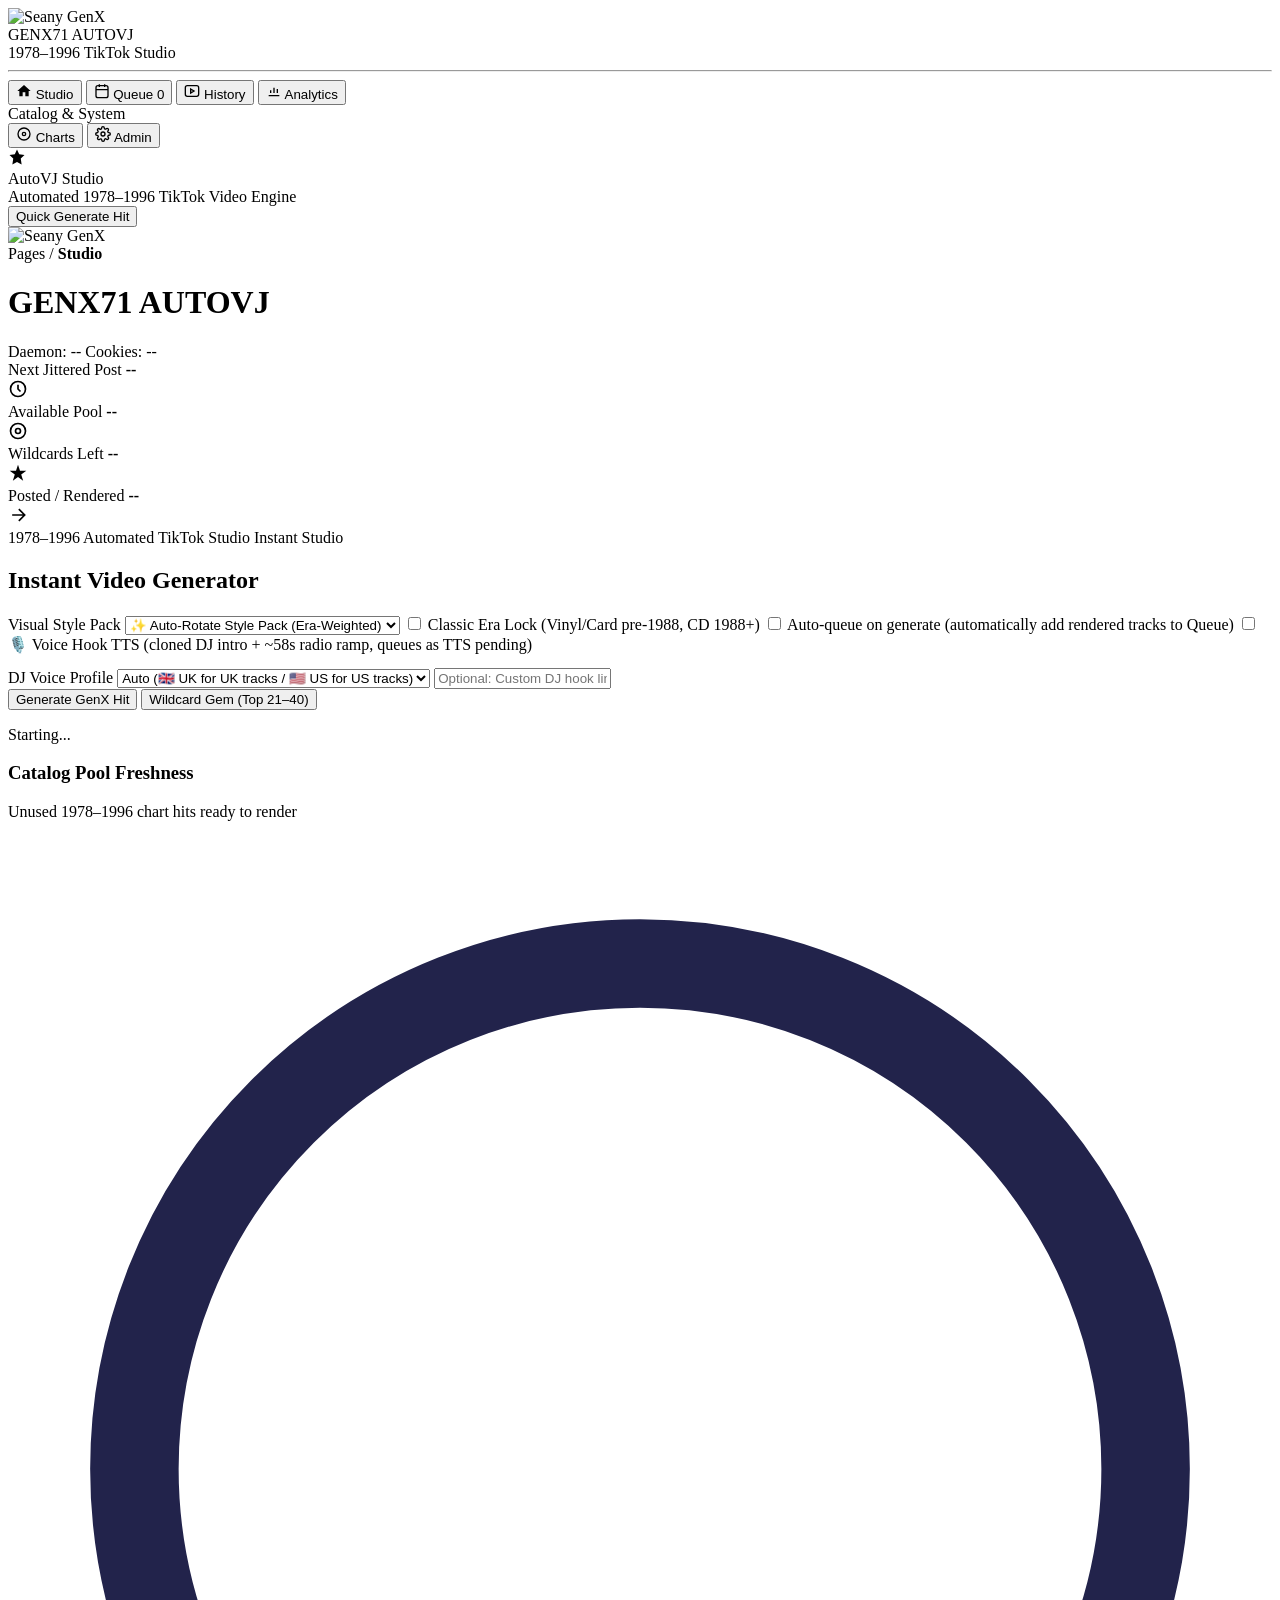
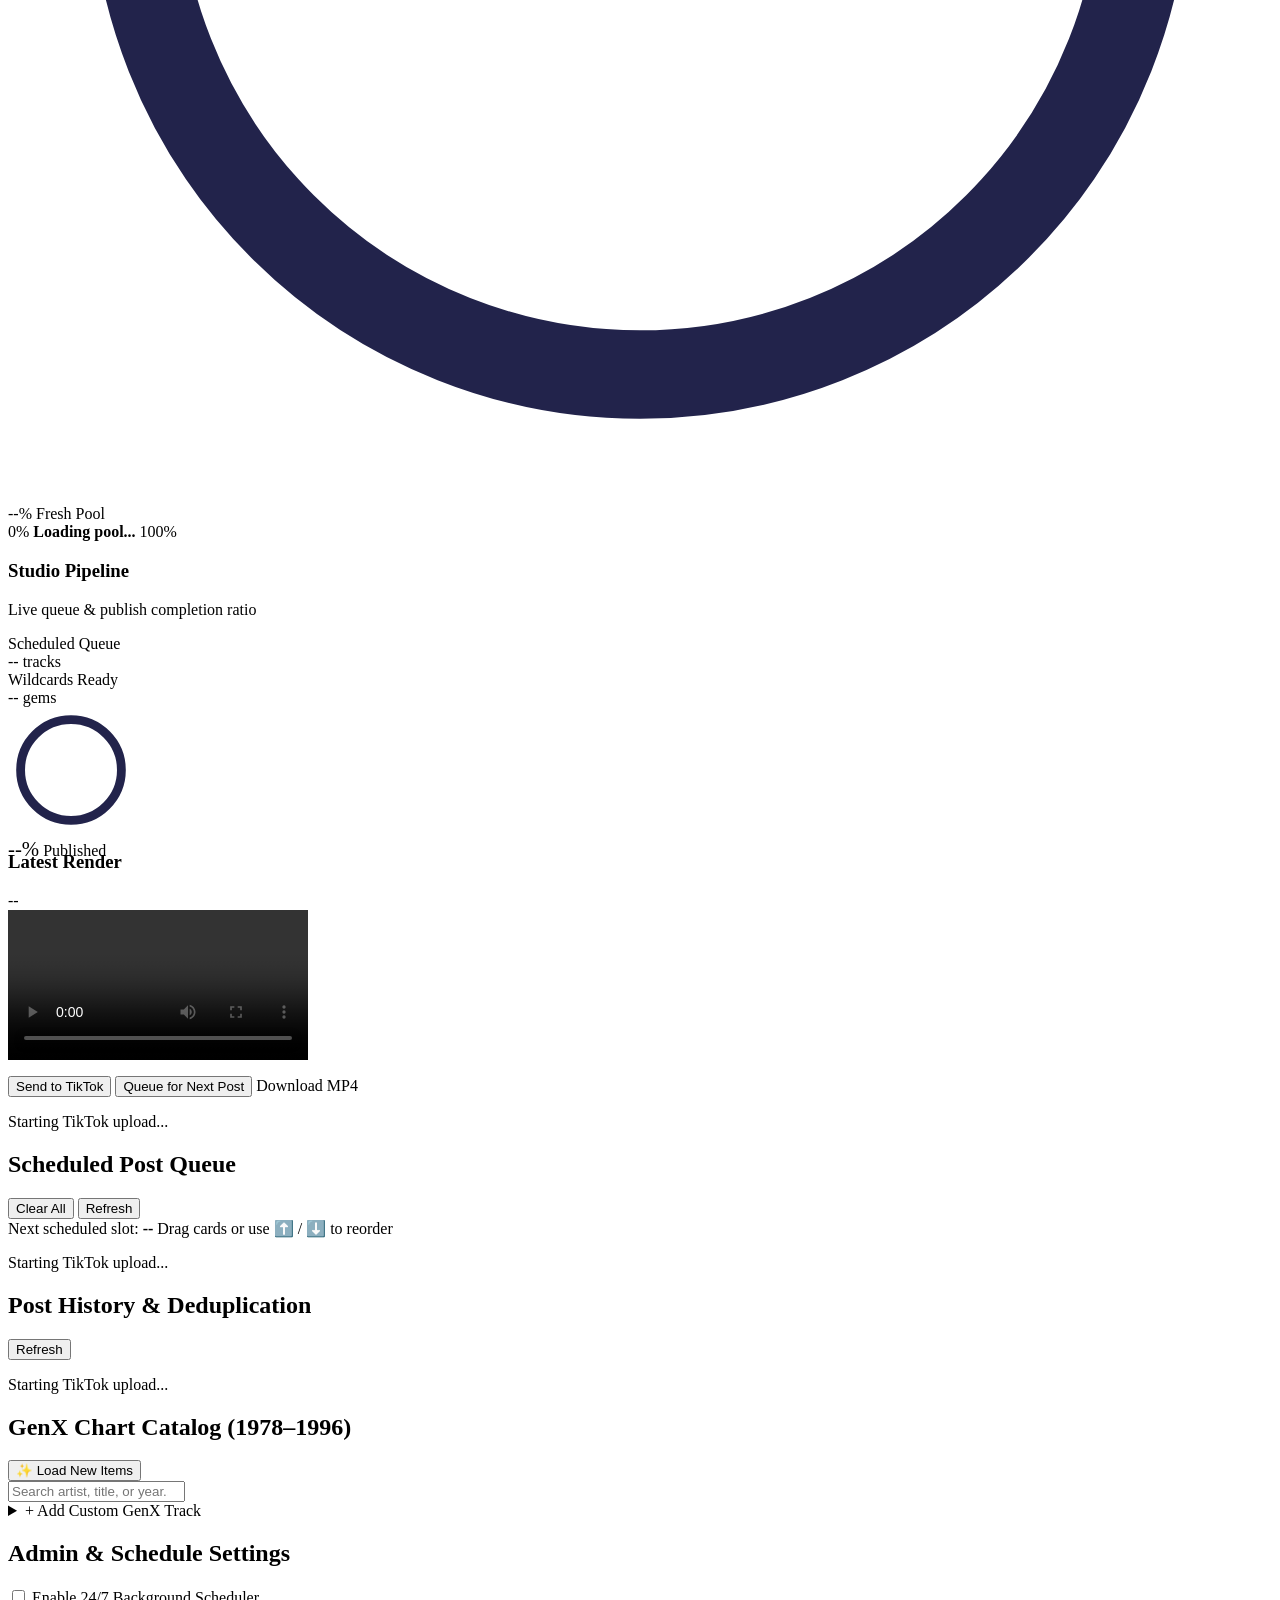
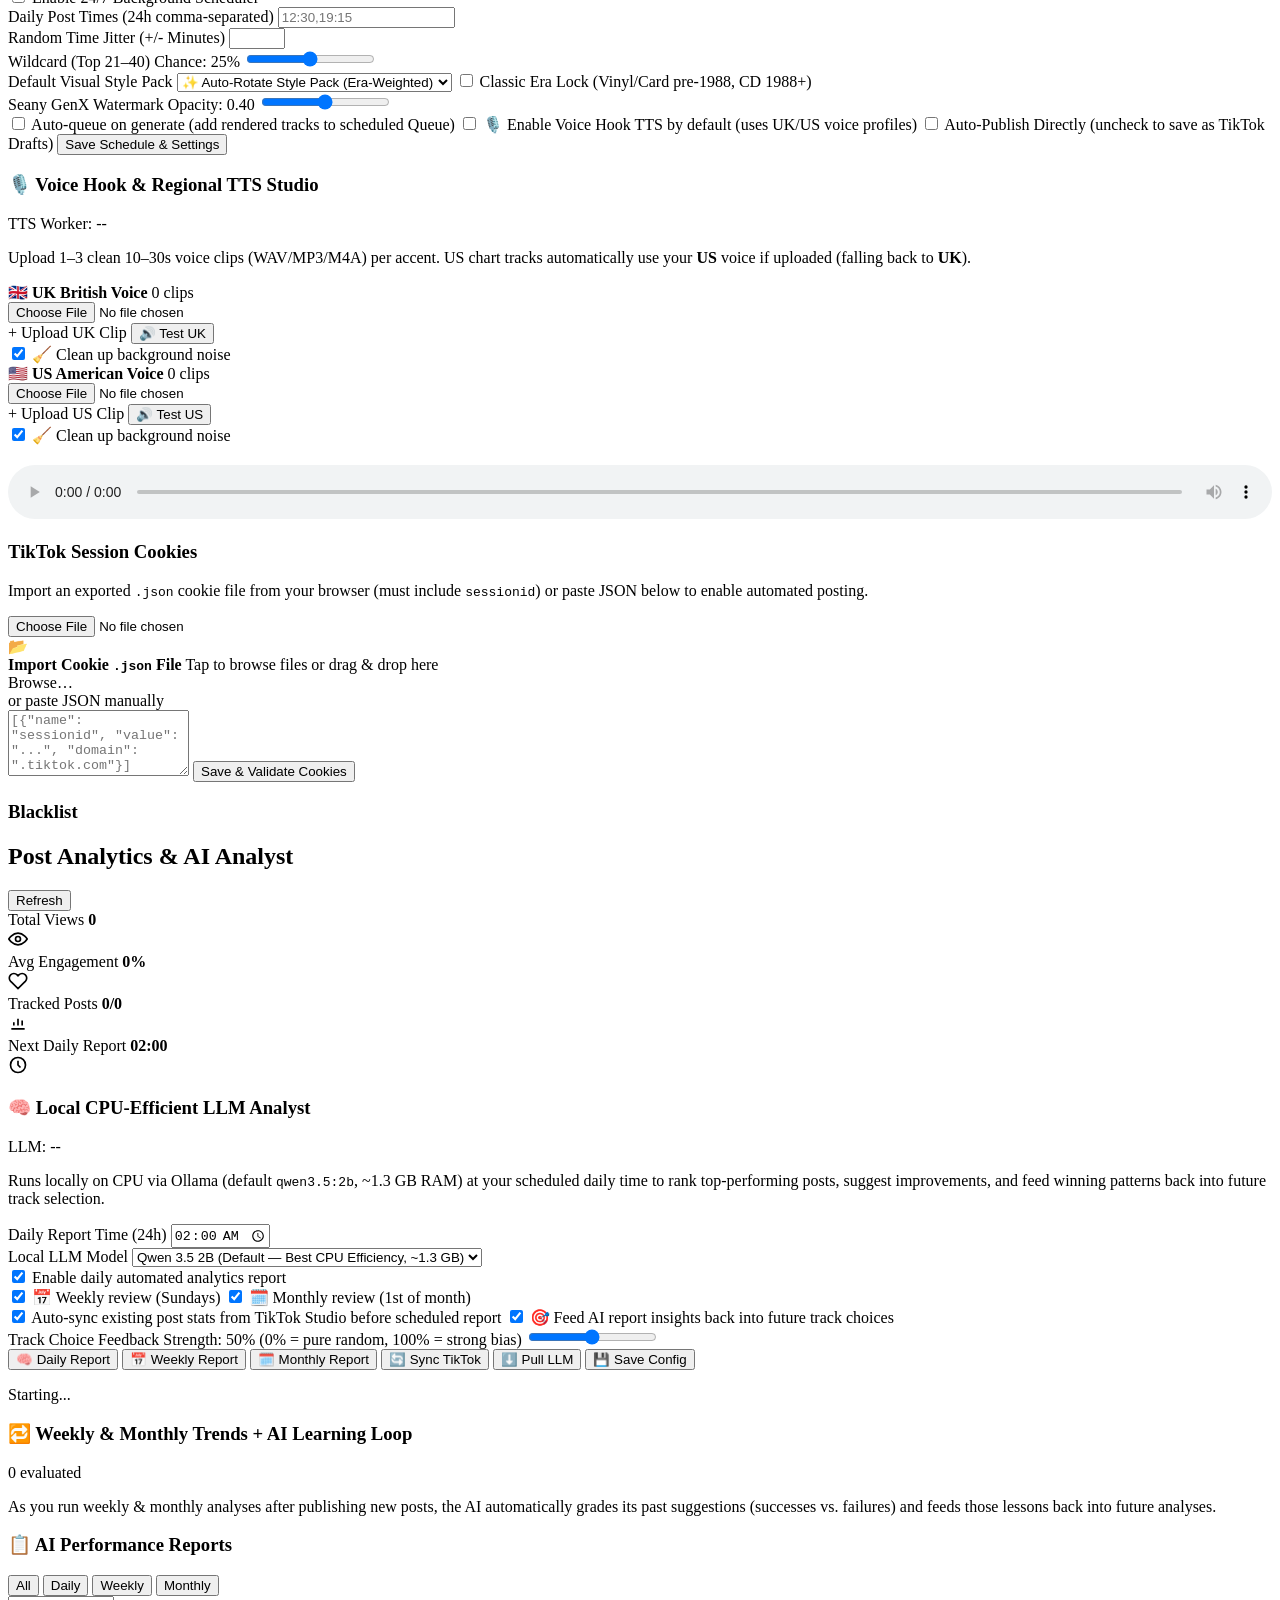
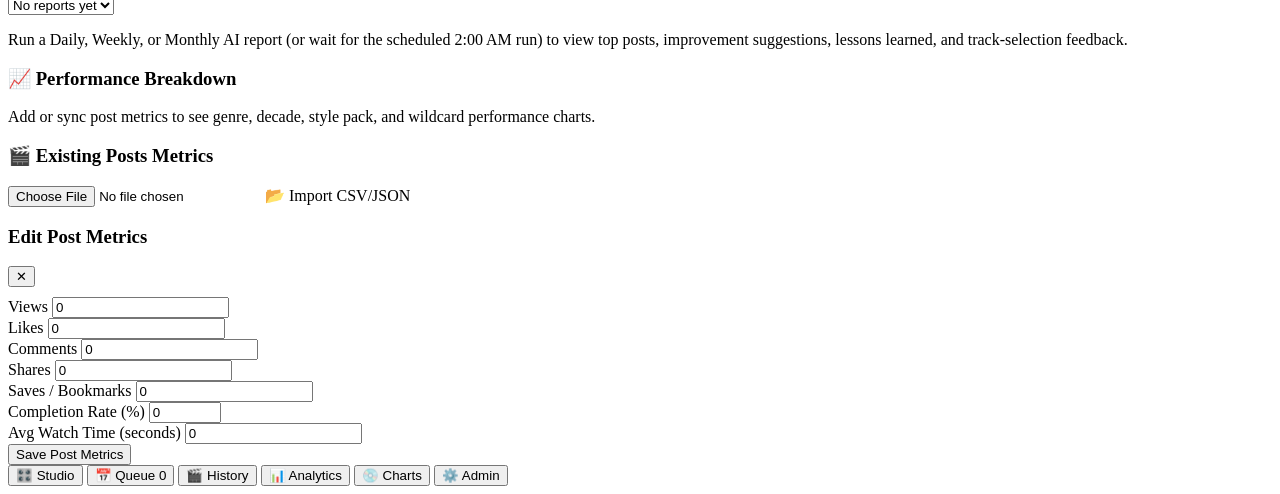
==== commit d8bcadaa: "feat(analytics): add weekly/monthly trend analysis and closed-loop AI suggestion self-evaluation" ====
--- a/web/index.html
+++ b/web/index.html
@@ -9,7 +9,7 @@
   <title>GenX71 AutoVJ Studio</title>
   <link rel="manifest" href="/manifest.json" />
   <link rel="icon" href="/logo.png" type="image/png" />
-  <link rel="stylesheet" href="/static/style.css?v=4.0" />
+  <link rel="stylesheet" href="/static/style.css?v=4.1" />
 </head>
 <body>
   <div class="app-shell">
@@ -575,9 +575,20 @@
               <span>Enable daily automated analytics report</span>
             </label>
 
+            <div class="form-row-2">
+              <label class="checkbox-label">
+                <input type="checkbox" id="ana-weekly-enabled" checked />
+                <span>📅 Weekly review (Sundays)</span>
+              </label>
+              <label class="checkbox-label">
+                <input type="checkbox" id="ana-monthly-enabled" checked />
+                <span>🗓️ Monthly review (1st of month)</span>
+              </label>
+            </div>
+
             <label class="checkbox-label">
               <input type="checkbox" id="ana-auto-sync" checked />
-              <span>Auto-sync existing post stats from TikTok Studio before daily report</span>
+              <span>Auto-sync existing post stats from TikTok Studio before scheduled report</span>
             </label>
 
             <label class="checkbox-label">
@@ -591,9 +602,11 @@
             </div>
 
             <div class="analytics-actions-grid">
-              <button type="button" id="btn-run-analytics" class="btn btn-primary">🧠 Run AI Report Now</button>
-              <button type="button" id="btn-sync-analytics" class="btn btn-accent">🔄 Sync from TikTok</button>
-              <button type="button" id="btn-pull-llm" class="btn btn-secondary">⬇️ Pull LLM Model</button>
+              <button type="button" id="btn-run-analytics" class="btn btn-primary">🧠 Daily Report</button>
+              <button type="button" id="btn-run-weekly" class="btn btn-primary">📅 Weekly Report</button>
+              <button type="button" id="btn-run-monthly" class="btn btn-primary">🗓️ Monthly Report</button>
+              <button type="button" id="btn-sync-analytics" class="btn btn-accent">🔄 Sync TikTok</button>
+              <button type="button" id="btn-pull-llm" class="btn btn-secondary">⬇️ Pull LLM</button>
               <button type="button" id="btn-save-analytics-cfg" class="btn btn-secondary">💾 Save Config</button>
             </div>
 
@@ -607,14 +620,33 @@
 
           <div class="card form-stack">
             <div class="voice-profile-header">
-              <h3>📋 Daily AI Performance Report</h3>
-              <select id="ana-report-select" class="report-select" aria-label="Select daily report">
-                <option value="">No reports yet</option>
-              </select>
+              <h3>🔁 Weekly &amp; Monthly Trends + AI Learning Loop</h3>
+              <span id="ana-learning-badge" class="badge">0 evaluated</span>
+            </div>
+            <div id="ana-period-trends" class="period-trends-grid"></div>
+            <div id="ana-learning-ledger" class="learning-ledger">
+              <p class="muted">As you run weekly &amp; monthly analyses after publishing new posts, the AI automatically grades its past suggestions (successes vs. failures) and feeds those lessons back into future analyses.</p>
+            </div>
+          </div>
+
+          <div class="card form-stack">
+            <div class="voice-profile-header">
+              <h3>📋 AI Performance Reports</h3>
+              <div class="section-actions">
+                <div class="period-filter-group" id="ana-period-filters">
+                  <button type="button" class="btn btn-small period-filter-btn active" data-period="all">All</button>
+                  <button type="button" class="btn btn-small period-filter-btn" data-period="daily">Daily</button>
+                  <button type="button" class="btn btn-small period-filter-btn" data-period="weekly">Weekly</button>
+                  <button type="button" class="btn btn-small period-filter-btn" data-period="monthly">Monthly</button>
+                </div>
+                <select id="ana-report-select" class="report-select" aria-label="Select AI report">
+                  <option value="">No reports yet</option>
+                </select>
+              </div>
             </div>
             <div id="ana-report-meta" class="muted"></div>
             <div id="ana-report-body" class="report-body">
-              <p class="muted">Run an AI report or wait for the scheduled 2:00 AM analysis to view top posts, improvement suggestions, and track-selection feedback.</p>
+              <p class="muted">Run a Daily, Weekly, or Monthly AI report (or wait for the scheduled 2:00 AM run) to view top posts, improvement suggestions, lessons learned, and track-selection feedback.</p>
             </div>
           </div>
 
@@ -718,6 +750,6 @@
     </button>
   </nav>
 
-  <script src="/static/app.js?v=4.0"></script>
+  <script src="/static/app.js?v=4.1"></script>
 </body>
 </html>
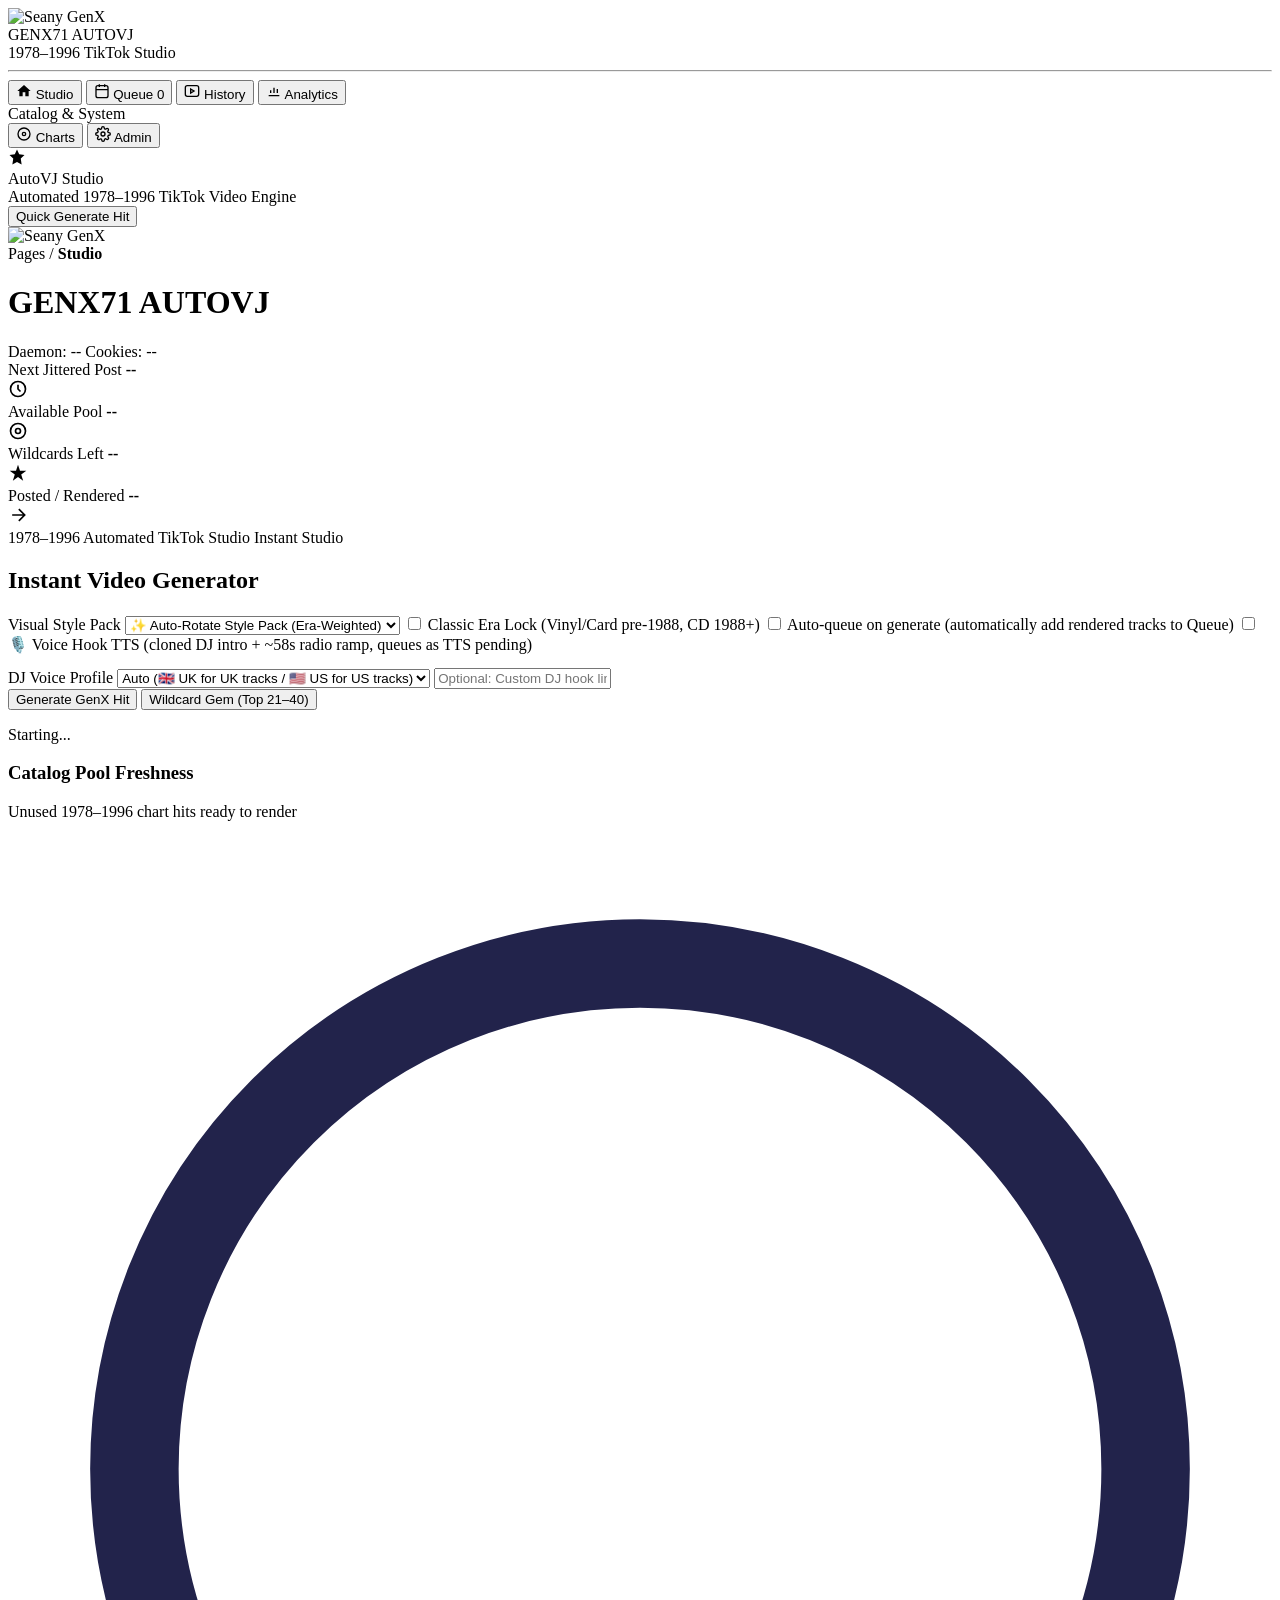
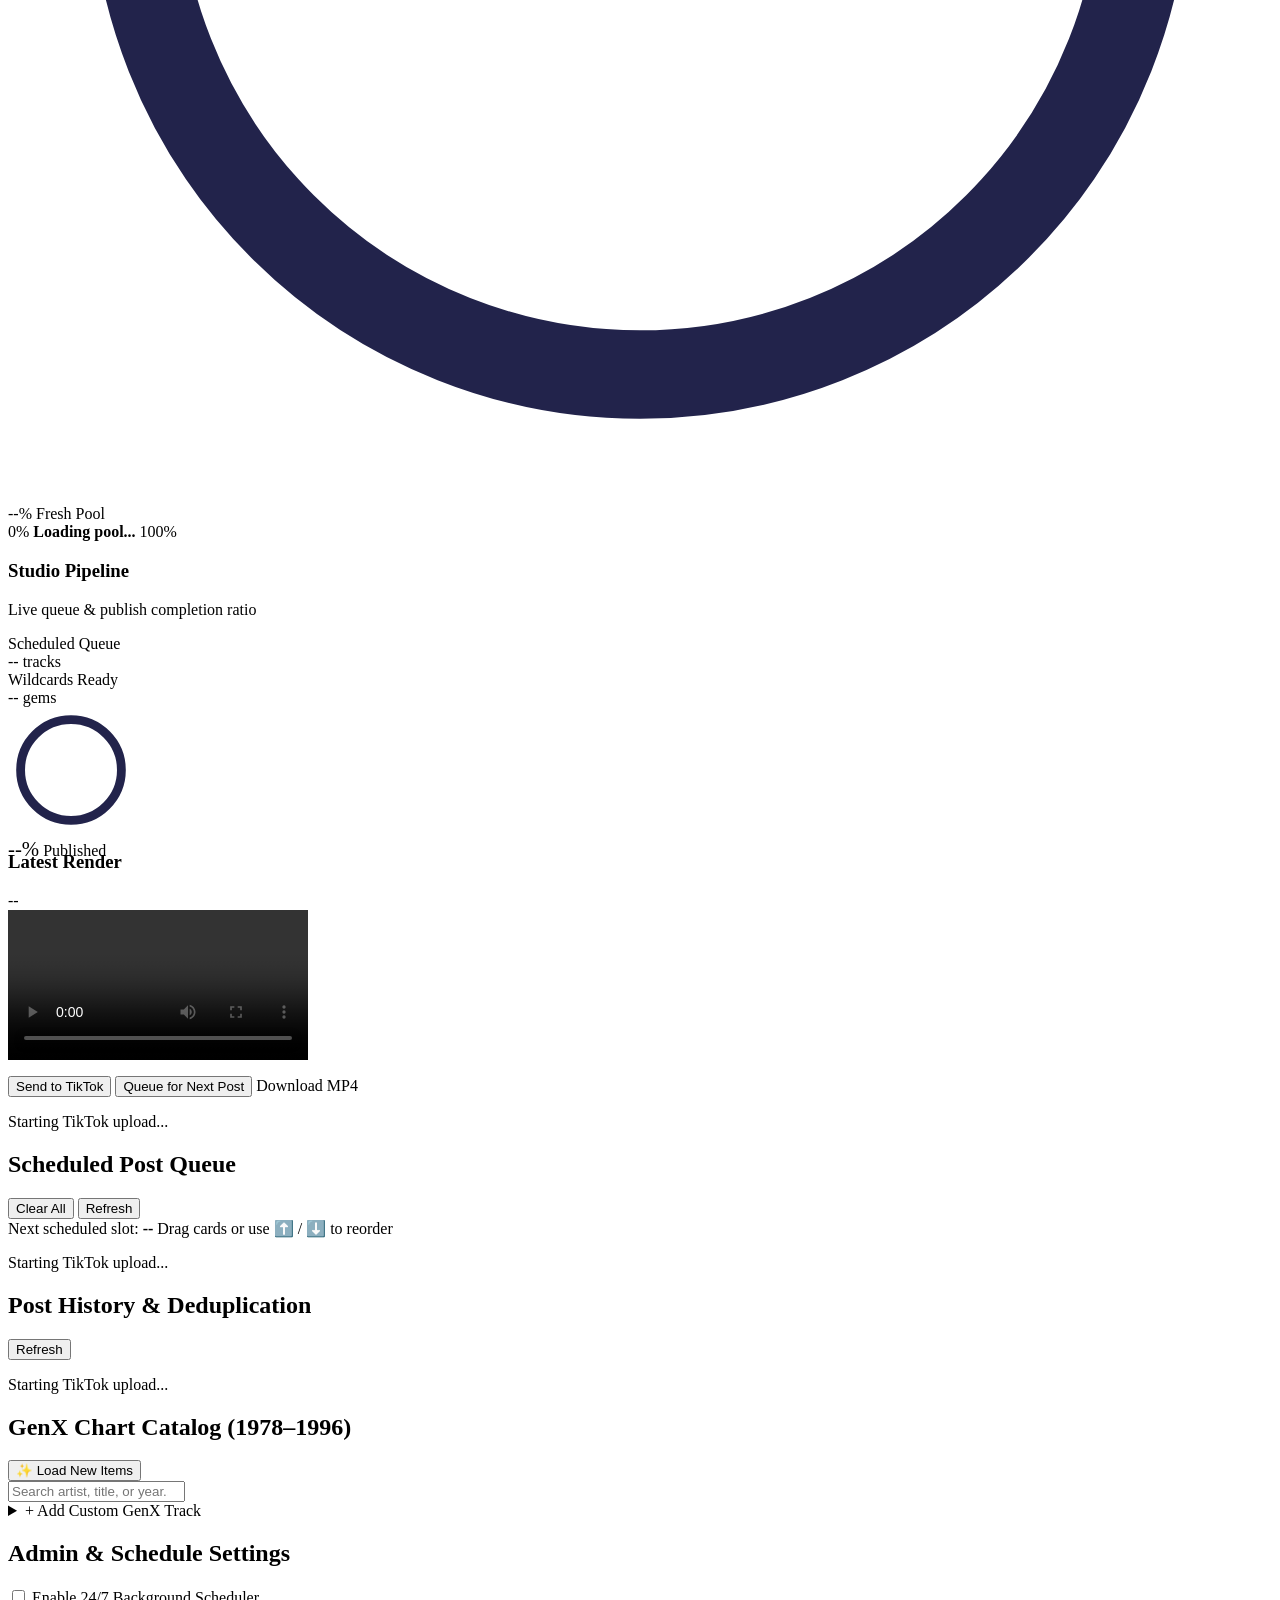
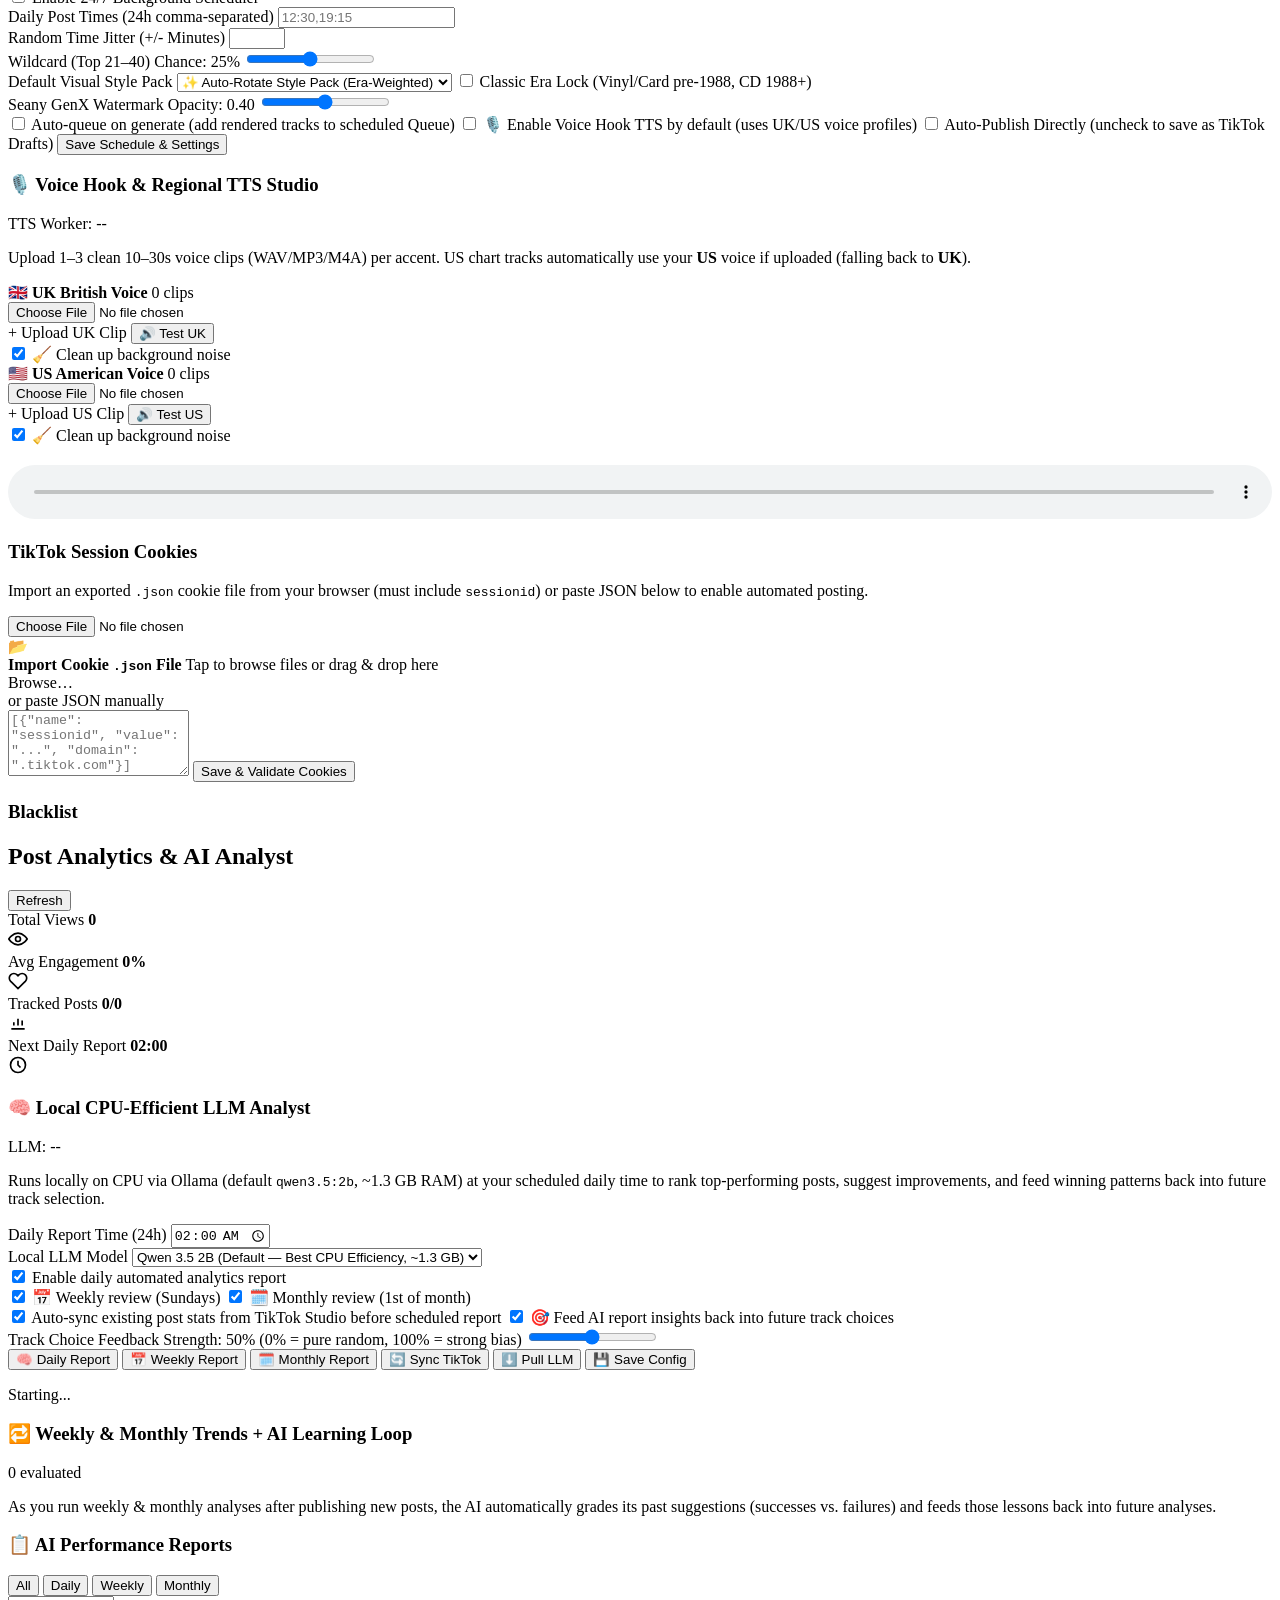
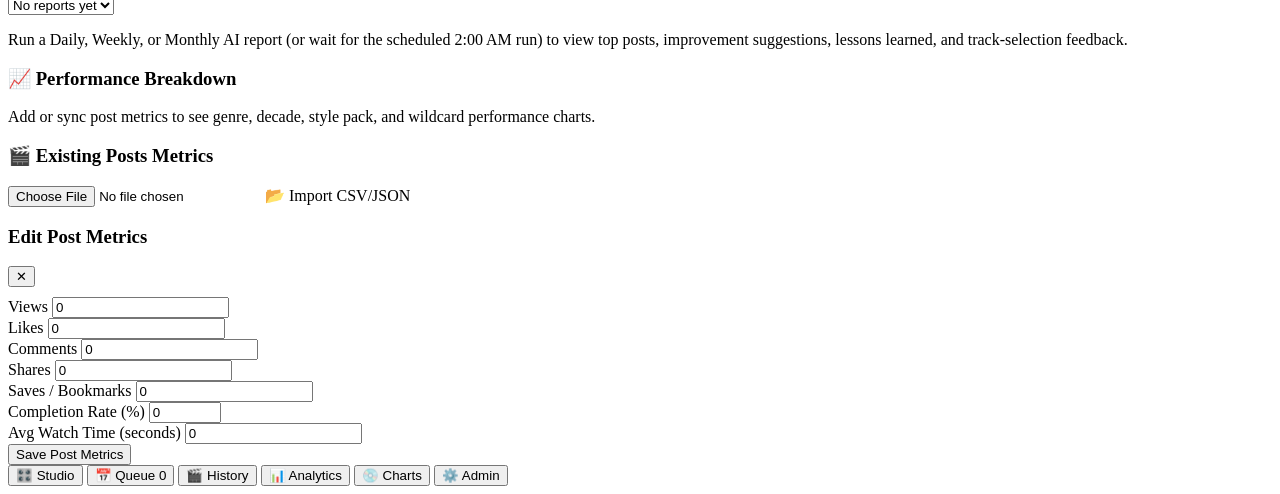
==== commit 87070c57: "feat(history): add one-click re-render button and /api/posts/{id}/rerender endpoint" ====
--- a/web/index.html
+++ b/web/index.html
@@ -750,6 +750,6 @@
     </button>
   </nav>
 
-  <script src="/static/app.js?v=4.1"></script>
+  <script src="/static/app.js?v=4.2"></script>
 </body>
 </html>
